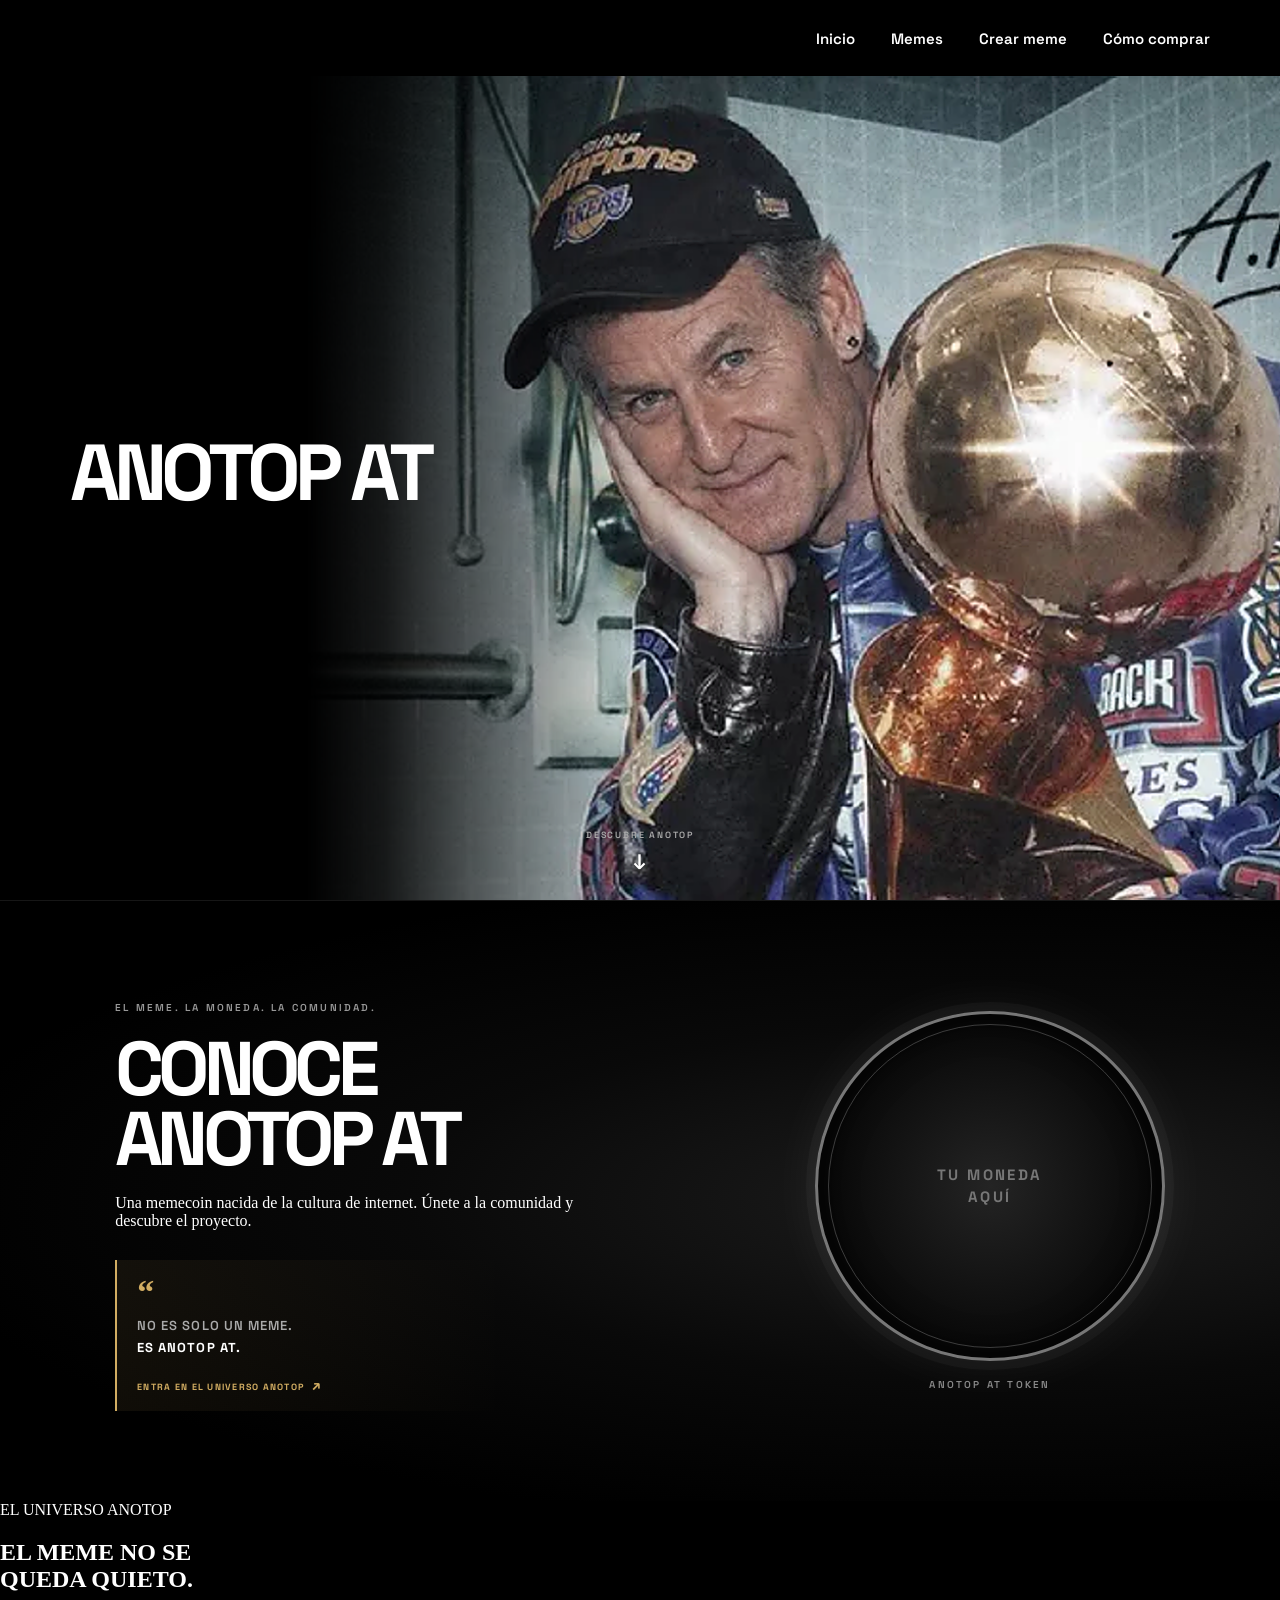
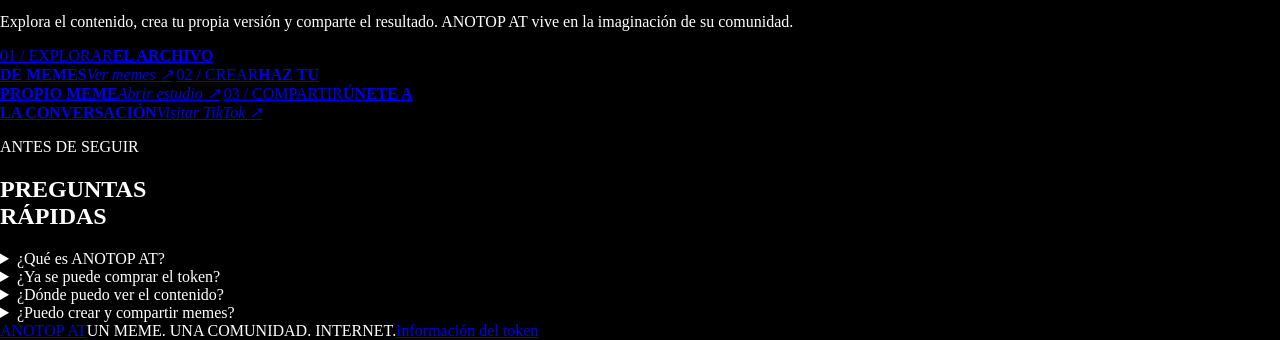
==== index.html @ c9695c7b "Complete homepage sections" ====
<!doctype html>
<html lang="es">
<head>
  <meta charset="utf-8">
  <meta name="viewport" content="width=device-width, initial-scale=1">
  <meta name="theme-color" content="#000000">
  <title>ANOTOP AT | Memecoin</title>
  <link rel="stylesheet" href="style.css">
</head>
<body class="home-page">
  <header class="topbar">
    <nav class="topbar-menu" aria-label="Menú principal">
      <a href="index.html" aria-current="page">Inicio</a>
      <a href="memes.html">Memes</a>
      <a href="meme-studio.html">Crear meme</a>
      <a href="como-comprar.html">Cómo comprar</a>
    </nav>
  </header>
  <main>
    <section class="hero" aria-label="ANOTOP AT">
      <h1 class="hero-title">ANOTOP AT</h1>
      <img class="hero-image" src="foto.jpg" alt="">
      <a class="hero-scroll" href="#coin-section">DESCUBRE ANOTOP <span>↓</span></a>
    </section>

    <section class="coin-section" id="coin-section">
      <div class="coin-copy">
        <p class="coin-eyebrow">EL MEME. LA MONEDA. LA COMUNIDAD.</p>
        <h2>CONOCE<br>ANOTOP AT</h2>
        <p>Una memecoin nacida de la cultura de internet. Únete a la comunidad y descubre el proyecto.</p>
        <div class="anotop-manifesto">
          <span class="manifesto-mark">“</span>
          <p>NO ES SOLO UN MEME.<br><strong>ES ANOTOP AT.</strong></p>
          <a href="memes.html">ENTRA EN EL UNIVERSO ANOTOP <span>↗</span></a>
        </div>
      </div>
      <div class="coin-frame-wrap">
        <div class="coin-frame">
          <!-- Coloca tu imagen de la moneda en assets/coin.png -->
          <img src="assets/anotop-hero.webp" alt="Imagen de la moneda ANOTOP AT" onerror="this.style.display='none'">
          <span class="coin-placeholder">TU MONEDA<br>AQUÍ</span>
        </div>
        <span class="coin-caption">ANOTOP AT TOKEN</span>
      </div>
    </section>

    <section class="home-universe" id="universo">
      <div class="section-kicker">EL UNIVERSO ANOTOP</div>
      <h2>EL MEME NO SE<br>QUEDA QUIETO.</h2>
      <p>Explora el contenido, crea tu propia versión y comparte el resultado. ANOTOP AT vive en la imaginación de su comunidad.</p>
      <div class="universe-grid">
        <a class="universe-card universe-card-red" href="memes.html"><span>01 / EXPLORAR</span><strong>EL ARCHIVO<br>DE MEMES</strong><i>Ver memes ↗</i></a>
        <a class="universe-card universe-card-gold" href="meme-studio.html"><span>02 / CREAR</span><strong>HAZ TU<br>PROPIO MEME</strong><i>Abrir estudio ↗</i></a>
        <a class="universe-card universe-card-light" href="https://vm.tiktok.com/ZN8uT4JWY/" target="_blank" rel="noopener noreferrer"><span>03 / COMPARTIR</span><strong>ÚNETE A<br>LA CONVERSACIÓN</strong><i>Visitar TikTok ↗</i></a>
      </div>
    </section>

    <section class="home-faq">
      <p class="section-kicker">ANTES DE SEGUIR</p>
      <h2>PREGUNTAS<br>RÁPIDAS</h2>
      <details><summary>¿Qué es ANOTOP AT?</summary><p>Un proyecto de memecoin inspirado en la cultura de memes y en el contenido de internet.</p></details>
      <details><summary>¿Ya se puede comprar el token?</summary><p>No. Todavía no hay una dirección oficial de contrato ni un enlace de compra confirmado. No envíes fondos a ninguna dirección.</p></details>
      <details><summary>¿Dónde puedo ver el contenido?</summary><p>En la sección Memes y en el canal de TikTok enlazado desde esta web.</p></details>
      <details><summary>¿Puedo crear y compartir memes?</summary><p>Sí. Usa el estudio para crear una imagen en tu dispositivo y compartirla donde quieras.</p></details>
    </section>
  </main>
  <footer class="site-footer"><a href="index.html">ANOTOP AT</a><span>UN MEME. UNA COMUNIDAD. INTERNET.</span><a href="como-comprar.html">Información del token</a></footer>
</body>
</html>
---- style.css ----
@import url('https://fonts.googleapis.com/css2?family=Space+Grotesk:wght@400;500;600;700&display=swap');
* { box-sizing: border-box; }
html, body { width: 100%; min-height: 100%; margin: 0; background: #000; }
body { overflow-x: hidden; overflow-y: auto; }
.topbar { height: 76px; width: 100%; background: #000; }
.topbar-menu { height: 100%; width: 100%; display: flex; align-items: center; justify-content: flex-end; gap: 36px; padding: 0 clamp(24px, 5.5vw, 92px); }
.topbar-menu a { color: #fff !important; font-family: 'Space Grotesk', sans-serif; font-size: 15px; font-weight: 600; text-decoration: none; transition: opacity .2s ease; }
.topbar-menu a:hover { opacity: .65; }
.hero { position: relative; width: 100%; min-height: calc(100svh - 76px); overflow: hidden; background: #000; }
.hero-title { position: absolute; z-index: 2; top: 48%; left: clamp(24px, 5.5vw, 92px); width: 42vw; transform: translateY(-50%); margin: 0; color: #fff; font-family: 'Space Grotesk', sans-serif; font-size: clamp(3rem, 6.2vw, 6.2rem); font-weight: 700; letter-spacing: -.075em; line-height: .92; }
.hero-image { position: absolute; top: 50%; right: 0; height: 100%; width: min(76vw, 1200px); object-fit: cover; object-position: center; transform: translateY(-50%); -webkit-mask-image: linear-gradient(to right, transparent 0%, rgba(0,0,0,.12) 8%, #000 35%); mask-image: linear-gradient(to right, transparent 0%, rgba(0,0,0,.12) 8%, #000 35%); }

/* Catálogo estilo plataforma de streaming */
body.netflix-page { overflow-x: hidden; overflow-y: auto; color: #fff; background: #080808; font-family: Arial, Helvetica, sans-serif; }
.netflix-page .topbar { position: absolute; z-index: 10; top: 0; left: 0; display: flex; align-items: center; justify-content: space-between; padding: 0 5vw; background: linear-gradient(#050505dd, transparent); }
.brand { color: #e50914; font-size: 23px; font-weight: 900; letter-spacing: -.08em; text-decoration: none; }
.brand span { color: #fff; font-size: 12px; letter-spacing: .08em; }
.netflix-page .topbar-menu { width: auto; gap: 28px; padding: 0; }
.netflix-page .topbar-menu a { font-size: 13px; }
.streaming-home { min-height: 100vh; padding-bottom: 55px; background: #080808; }
.featured { position: relative; min-height: 440px; height: min(62vw, 570px); max-height: 610px; overflow: hidden; background: radial-gradient(ellipse at 76% 35%, #29303c, transparent 44%), linear-gradient(90deg,#000 20%,#171717 100%); }
.featured-image { position: absolute; inset: 0 0 0 auto; width: 70%; height: 100%; object-fit: cover; object-position: center 35%; }
.featured-shade { position: absolute; inset: 0; background: linear-gradient(90deg,#000 0%,#000 28%,#000c 45%,transparent 78%), linear-gradient(0deg,#080808 0%,transparent 30%); }
.featured-copy { position: absolute; z-index: 2; top: 50%; left: 7.2%; width: min(42%, 490px); transform: translateY(-43%); }
.original-label { margin: 0 0 20px; color: #aaa; font-size: 10px; letter-spacing: .12em; }
.featured-copy h1 { margin: 0 0 14px; color: #fff; font-family: Georgia,serif; font-size: clamp(35px,5vw,67px); font-weight: 500; line-height: .95; letter-spacing: -.06em; }
.featured-meta { display: flex; align-items: center; flex-wrap: wrap; gap: 13px; color: #ccc; font-size: 12px; }
.stars { color: #e50914; letter-spacing: 1px; }
.quality { padding: 3px 5px; border: 1px solid #888; border-radius: 2px; color: #bbb; font-size: 9px; }
.featured-description { max-width: 390px; margin: 18px 0; color: #eee; font-size: 14px; line-height: 1.5; }
.play-link { display: inline-flex; align-items: center; gap: 9px; padding: 10px 17px; border-radius: 3px; background: #fff; color: #111; font-size: 13px; font-weight: 700; text-decoration: none; }
.stream-row { position: relative; z-index: 3; margin: -5px 0 23px; padding: 0 0 0 4.5%; }
.stream-row h2 { margin: 0 0 10px; color: #e5e5e5; font-size: 17px; font-weight: 600; }
.thumbs { display: flex; gap: 9px; overflow-x: auto; padding: 3px 4.5% 13px 0; scrollbar-width: thin; scrollbar-color: #555 #111; }
.thumb { position: relative; flex: 0 0 17%; min-width: 145px; aspect-ratio: 16 / 9; overflow: hidden; display: flex; align-items: center; justify-content: center; background: linear-gradient(135deg,#242424,#090909); border: 1px solid #ffffff12; color: #888; text-decoration: none; }
.thumb img { position: absolute; inset: 0; z-index: 1; width: 100%; height: 100%; object-fit: cover; }
.image-placeholder { position: absolute; z-index: 0; font-size: 12px; font-weight: 700; letter-spacing: .12em; color: #777; }
.thumb-featured { outline: 2px solid #ddd; outline-offset: -2px; }
.thumb-featured .image-placeholder { color: #fff; font-family: Georgia,serif; font-size: 20px; text-align: center; }
@media (max-width: 700px) {
  .topbar-menu { gap: 24px; padding: 0 7vw; }
  .hero-title { top: 16%; left: 7vw; width: 86vw; font-size: clamp(2.7rem, 11vw, 4.8rem); transform: none; }
  .hero-image { width: 100%; height: 78svh; top: auto; bottom: 0; transform: none; -webkit-mask-image: linear-gradient(to right, transparent 0%, #000 38%); mask-image: linear-gradient(to right, transparent 0%, #000 38%); }
  .netflix-page .topbar { height: 62px; padding: 0 5vw; }
  .brand { font-size: 19px; }
  .netflix-page .topbar-menu { gap: 16px; }
  .netflix-page .topbar-menu a { font-size: 12px; }
  .featured { min-height: 460px; height: 78vh; max-height: 620px; }
  .featured-image { width: 100%; height: 65%; top: 0; object-position: center; }
  .featured-shade { background: linear-gradient(0deg,#080808 12%,#080808dd 30%,transparent 75%), linear-gradient(90deg,#0005,transparent); }
  .featured-copy { top: auto; bottom: 55px; left: 6%; width: 88%; transform: none; }
  .featured-copy h1 { font-size: 42px; }
  .featured-description { max-width: 340px; font-size: 13px; }
  .stream-row { padding-left: 5%; }
  .stream-row h2 { font-size: 15px; }
  .thumb { flex-basis: 42%; min-width: 145px; }
}


/* Intro cinematográfica al entrar en la sección Memes */
.netflix-intro {
  position: fixed;
  z-index: 9999;
  inset: 0;
  display: flex;
  align-items: center;
  justify-content: center;
  overflow: hidden;
  background: #000;
  pointer-events: none;
  animation: intro-screen-out .7s ease 2.15s forwards;
}
.netflix-intro::before {
  content: "";
  position: absolute;
  width: 2px;
  height: 150vh;
  background: linear-gradient(transparent, #e50914 35%, #ff2633 50%, #e50914 65%, transparent);
  box-shadow: 0 0 35px 12px #e5091466;
  transform: rotate(22deg) scaleY(.05);
  opacity: 0;
  animation: intro-beam 1.25s cubic-bezier(.2,.7,.2,1) .25s forwards;
}
.netflix-intro span {
  position: relative;
  color: #e50914;
  font-family: Arial, Helvetica, sans-serif;
  font-size: clamp(48px, 10vw, 112px);
  font-weight: 900;
  letter-spacing: -.075em;
  text-shadow: 0 0 28px #e5091466;
  opacity: 0;
  transform: scale(.55);
  animation: intro-wordmark 1.35s cubic-bezier(.16,1,.3,1) .35s forwards;
}
@keyframes intro-beam {
  0% { opacity: 0; transform: rotate(22deg) scaleY(.05); }
  35% { opacity: 1; }
  100% { opacity: .35; transform: rotate(22deg) scaleY(1); }
}
@keyframes intro-wordmark {
  0% { opacity: 0; transform: scale(.55); filter: blur(14px); }
  45% { opacity: 1; filter: blur(0); }
  100% { opacity: 1; transform: scale(1); filter: blur(0); }
}
@keyframes intro-screen-out {
  to { opacity: 0; visibility: hidden; }
}
@media (prefers-reduced-motion: reduce) {
  .netflix-intro, .netflix-intro::before, .netflix-intro span {
    animation-duration: .01ms !important;
    animation-delay: 0ms !important;
  }
}


/* Inicio de ANOTOP AT: segunda sección con marco para la moneda */
body.home-page { overflow-x: hidden; overflow-y: auto; background: #000; color: #fff; }
.home-page .hero { min-height: calc(100svh - 76px); height: calc(100svh - 76px); }
.hero-scroll { position: absolute; z-index: 3; left: 50%; bottom: 25px; transform: translateX(-50%); display: flex; flex-direction: column; align-items: center; gap: 7px; color: #aaa; font: 600 9px 'Space Grotesk',sans-serif; letter-spacing: .2em; text-decoration: none; }
.hero-scroll span { color: #fff; font-size: 21px; animation: scroll-bob 1.5s ease-in-out infinite; }
@keyframes scroll-bob { 50% { transform: translateY(5px); } }
.coin-section { min-height: 570px; display: flex; align-items: center; justify-content: space-between; gap: 50px; padding: 90px clamp(24px, 9vw, 140px); background: radial-gradient(ellipse at 78% 50%,#1d1d1d 0%,#090909 42%,#000 78%); border-top: 1px solid #ffffff16; }
.coin-copy { max-width: 490px; }
.coin-eyebrow { color: #999; font: 600 10px 'Space Grotesk',sans-serif; letter-spacing: .22em; }
.coin-copy h2 { margin: 20px 0; color: #fff; font: 700 clamp(42px,6vw,76px)/.92 'Space Grotesk',sans-serif; letter-spacing: -.075em; }
.coin-copy p:last-child { max-width: 400px; color: #aaa; font: 15px/1.7 'Space Grotesk',sans-serif; }
.coin-frame-wrap { display: flex; flex-direction: column; align-items: center; gap: 17px; }
.coin-frame { position: relative; width: clamp(220px, 29vw, 350px); aspect-ratio: 1; display: flex; align-items: center; justify-content: center; overflow: hidden; border: 3px solid #777; border-radius: 50%; background: radial-gradient(circle,#242424,#080808 68%); box-shadow: 0 0 0 9px #ffffff08, 0 0 55px #ffffff12, inset 0 0 35px #000; }
.coin-frame::before { content: ""; position: absolute; inset: 10px; border: 1px solid #ffffff38; border-radius: 50%; pointer-events: none; }
.coin-frame img { position: absolute; inset: 0; z-index: 2; width: 100%; height: 100%; object-fit: cover; border-radius: 50%; }
.coin-placeholder { color: #777; font: 700 15px/1.5 'Space Grotesk',sans-serif; letter-spacing: .16em; text-align: center; }
.coin-caption { color: #888; font: 600 10px 'Space Grotesk',sans-serif; letter-spacing: .22em; }
@media (max-width: 700px) {
  .home-page .hero { min-height: calc(100svh - 62px); height: calc(100svh - 62px); }
  .coin-section { min-height: auto; flex-direction: column; align-items: flex-start; gap: 38px; padding: 75px 8vw; }
  .coin-frame-wrap { align-self: center; }
  .coin-frame { width: min(72vw, 300px); }
}


/* Página Cómo comprar */
body.buy-page { min-height:100vh; color:#f5f5f5; background:#050505; font-family:'Space Grotesk',sans-serif; }
.buy-page .topbar { display:flex; align-items:center; justify-content:space-between; padding:0 clamp(22px,6vw,90px); border-bottom:1px solid #ffffff18; }
.buy-brand { color:#fff; font-size:17px; font-weight:700; letter-spacing:-.06em; text-decoration:none; }
.buy-page .topbar-menu { width:auto; gap:clamp(14px,3vw,34px); padding:0; }
.buy-page .topbar-menu a { font-size:13px; }
.buy-main { width:min(1080px,88vw); margin:0 auto; }
.buy-hero { padding:clamp(70px,11vw,130px) 0 70px; border-bottom:1px solid #ffffff20; }
.buy-eyebrow { color:#999; font-size:10px; font-weight:700; letter-spacing:.23em; }
.buy-hero h1 { margin:25px 0 20px; font-size:clamp(62px,11vw,126px); line-height:.82; letter-spacing:-.09em; }
.buy-hero h1 span { color:#777; }
.buy-intro { max-width:570px; color:#aaa; font-size:16px; line-height:1.75; }
.buy-status { display:inline-flex; align-items:center; gap:10px; margin-top:22px; padding:11px 14px; border:1px solid #ffffff28; color:#ccc; font-size:10px; letter-spacing:.13em; }
.buy-status span { width:7px; height:7px; border-radius:50%; background:#d7a84b; box-shadow:0 0 12px #d7a84b88; }
.buy-steps { display:grid; grid-template-columns:1fr 1fr; gap:0 55px; padding:35px 0 65px; }
.buy-step { display:flex; gap:22px; padding:30px 0; border-bottom:1px solid #ffffff20; }
.buy-step > span { color:#777; font-size:13px; letter-spacing:.1em; }
.buy-step h2 { margin:0 0 10px; font-size:20px; letter-spacing:-.04em; }
.buy-step p { margin:0; color:#999; font-size:13px; line-height:1.7; }
.buy-warning { padding:35px; border:1px solid #8a6b35; background:linear-gradient(120deg,#211a0e66,#080808); }
.buy-warning h2 { max-width:700px; margin:15px 0; font-size:clamp(23px,4vw,38px); line-height:1.05; letter-spacing:-.055em; }
.buy-warning > p:last-child { max-width:760px; color:#aaa; font-size:14px; line-height:1.7; }
.buy-footer { display:flex; justify-content:space-between; gap:20px; padding:35px 0 45px; color:#777; font-size:10px; letter-spacing:.12em; }
.buy-footer a { color:#ddd; text-decoration:none; }
@media(max-width:700px) {
 .buy-page .topbar { height:auto; min-height:68px; padding:12px 6vw; flex-wrap:wrap; gap:10px; }
 .buy-page .topbar-menu { gap:14px; }
 .buy-page .topbar-menu a { font-size:11px; }
 .buy-brand { font-size:15px; }
 .buy-steps { grid-template-columns:1fr; }
 .buy-warning { padding:25px; }
 .buy-footer { flex-direction:column; }
}

/* Manifiesto ANOTOP AT bajo la presentación */
.anotop-manifesto { margin-top:30px; padding:18px 20px 17px; max-width:390px; border-left:2px solid #d2ad62; background:linear-gradient(90deg,#d2ad6214,transparent); }
.manifesto-mark { color:#d2ad62; font:700 34px Georgia,serif; line-height:.8; }
.anotop-manifesto p { margin:8px 0 17px; color:#aaa; font:600 13px/1.7 'Space Grotesk',sans-serif; letter-spacing:.08em; }
.anotop-manifesto p strong { color:#fff; }
.anotop-manifesto a { color:#d2ad62; font:700 9px 'Space Grotesk',sans-serif; letter-spacing:.14em; text-decoration:none; }
.anotop-manifesto a span { padding-left:5px; font-size:14px; }
.anotop-manifesto a:hover { color:#fff; }
@media(max-width:700px) { .anotop-manifesto { margin-top:24px; max-width:100%; } }
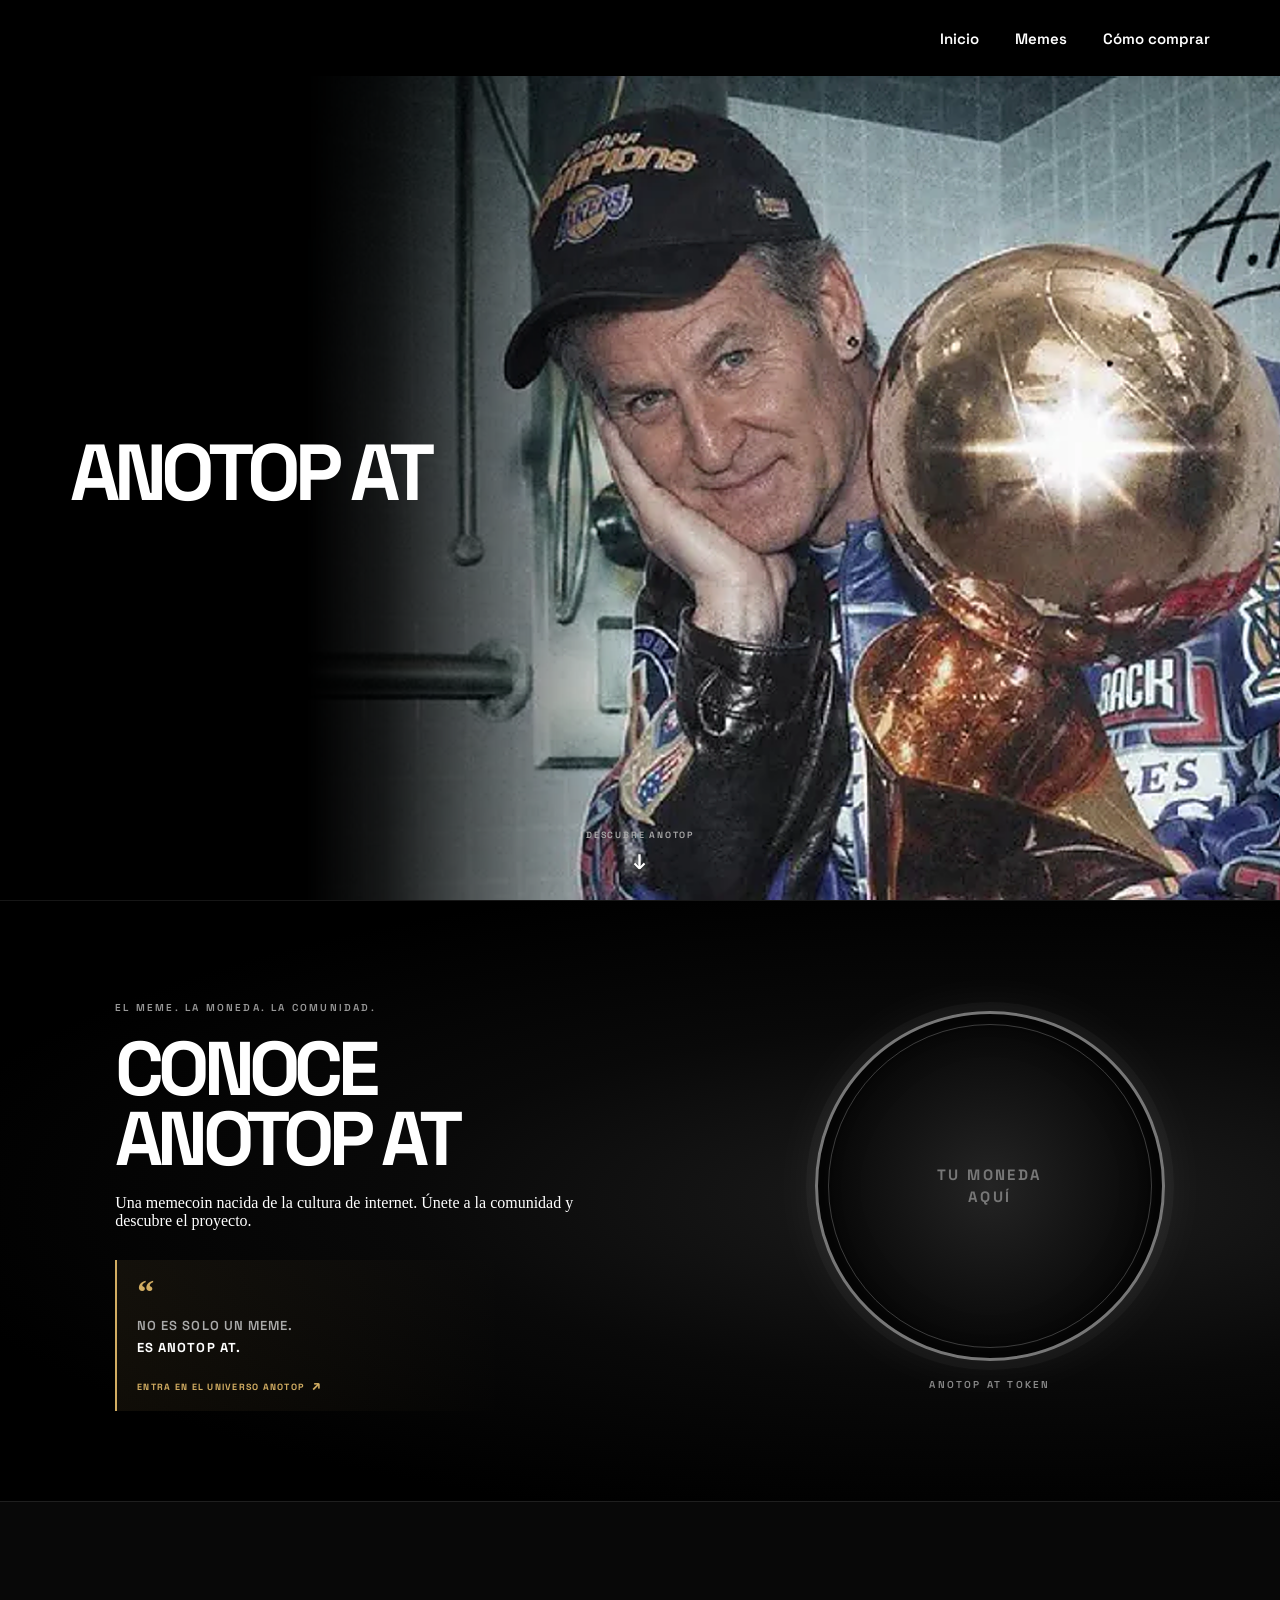
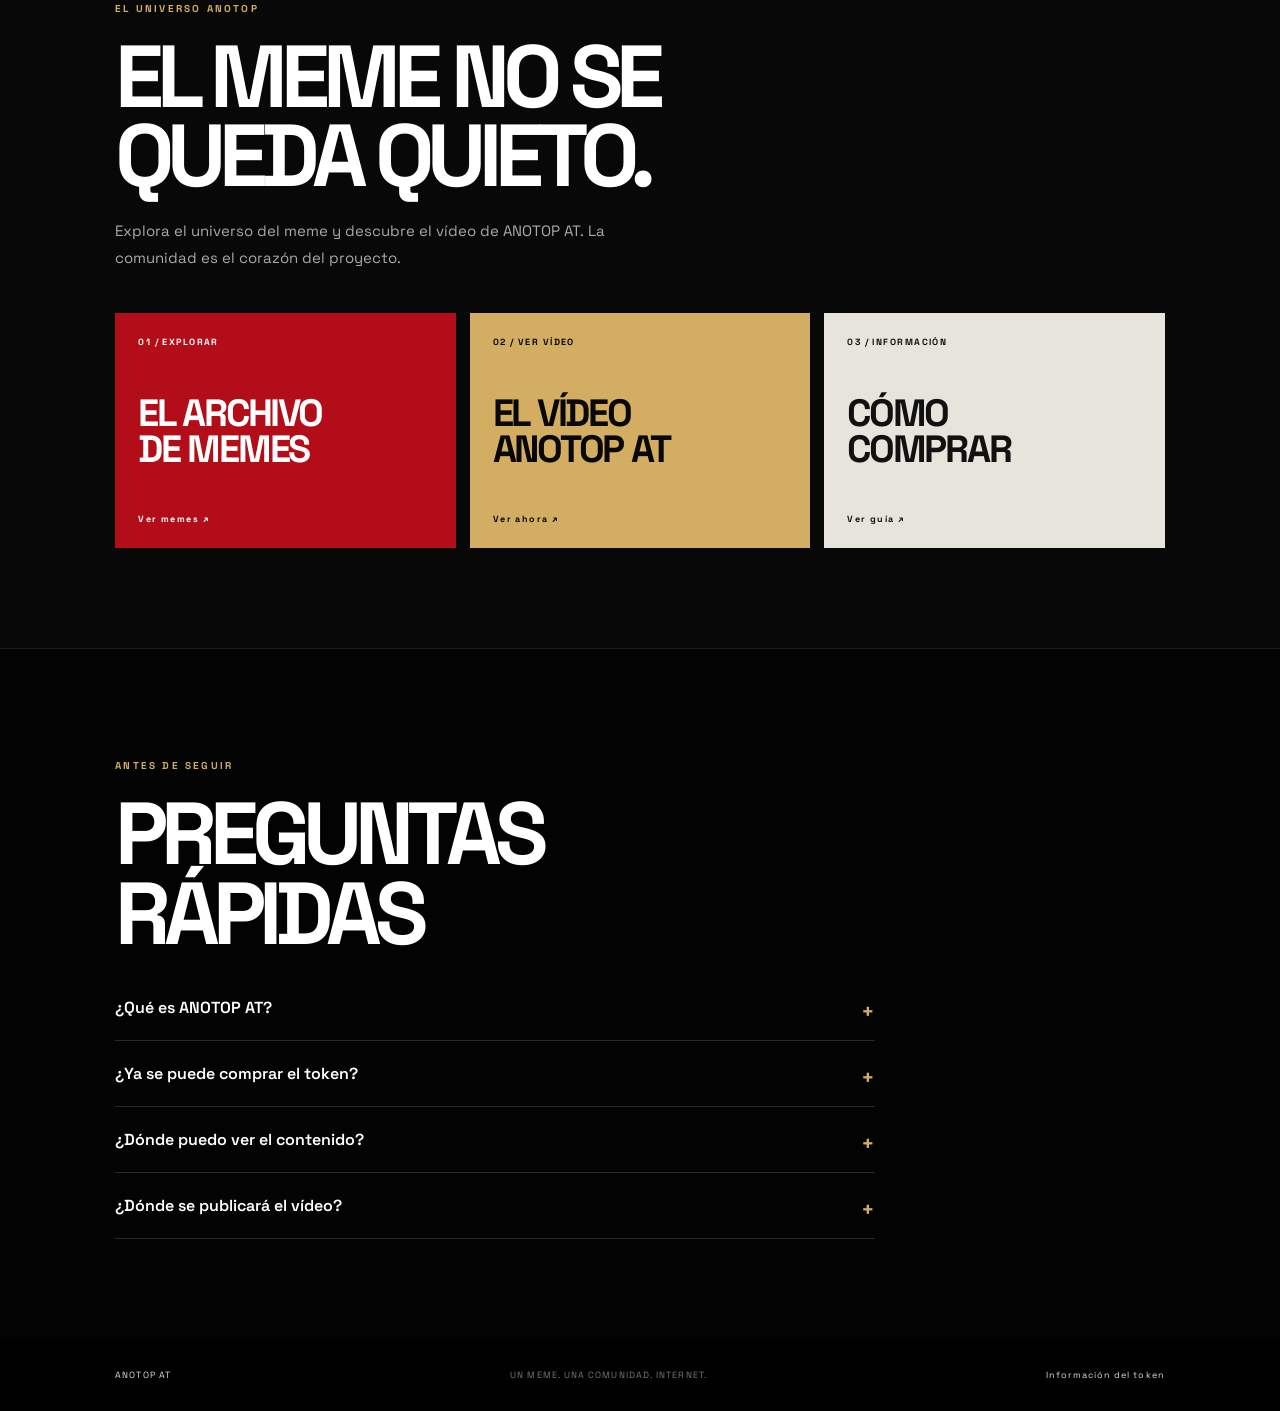
==== commit edb0b2ae: "Simplify ANOTOP homepage navigation" ====
--- a/index.html
+++ b/index.html
@@ -12,7 +12,6 @@
     <nav class="topbar-menu" aria-label="Menú principal">
       <a href="index.html" aria-current="page">Inicio</a>
       <a href="memes.html">Memes</a>
-      <a href="meme-studio.html">Crear meme</a>
       <a href="como-comprar.html">Cómo comprar</a>
     </nav>
   </header>
@@ -47,11 +46,11 @@
     <section class="home-universe" id="universo">
       <div class="section-kicker">EL UNIVERSO ANOTOP</div>
       <h2>EL MEME NO SE<br>QUEDA QUIETO.</h2>
-      <p>Explora el contenido, crea tu propia versión y comparte el resultado. ANOTOP AT vive en la imaginación de su comunidad.</p>
+      <p>Explora el universo del meme y descubre el vídeo de ANOTOP AT. La comunidad es el corazón del proyecto.</p>
       <div class="universe-grid">
         <a class="universe-card universe-card-red" href="memes.html"><span>01 / EXPLORAR</span><strong>EL ARCHIVO<br>DE MEMES</strong><i>Ver memes ↗</i></a>
-        <a class="universe-card universe-card-gold" href="meme-studio.html"><span>02 / CREAR</span><strong>HAZ TU<br>PROPIO MEME</strong><i>Abrir estudio ↗</i></a>
-        <a class="universe-card universe-card-light" href="https://vm.tiktok.com/ZN8uT4JWY/" target="_blank" rel="noopener noreferrer"><span>03 / COMPARTIR</span><strong>ÚNETE A<br>LA CONVERSACIÓN</strong><i>Visitar TikTok ↗</i></a>
+        <a class="universe-card universe-card-gold" href="https://vm.tiktok.com/ZN8uT4JWY/" target="_blank" rel="noopener noreferrer"><span>02 / VER VÍDEO</span><strong>EL VÍDEO<br>ANOTOP AT</strong><i>Ver ahora ↗</i></a>
+        <a class="universe-card universe-card-light" href="como-comprar.html"><span>03 / INFORMACIÓN</span><strong>CÓMO<br>COMPRAR</strong><i>Ver guía ↗</i></a>
       </div>
     </section>
 
@@ -61,7 +60,7 @@
       <details><summary>¿Qué es ANOTOP AT?</summary><p>Un proyecto de memecoin inspirado en la cultura de memes y en el contenido de internet.</p></details>
       <details><summary>¿Ya se puede comprar el token?</summary><p>No. Todavía no hay una dirección oficial de contrato ni un enlace de compra confirmado. No envíes fondos a ninguna dirección.</p></details>
       <details><summary>¿Dónde puedo ver el contenido?</summary><p>En la sección Memes y en el canal de TikTok enlazado desde esta web.</p></details>
-      <details><summary>¿Puedo crear y compartir memes?</summary><p>Sí. Usa el estudio para crear una imagen en tu dispositivo y compartirla donde quieras.</p></details>
+      <details><summary>¿Dónde se publicará el vídeo?</summary><p>En el enlace oficial de vídeo disponible en la sección Memes.</p></details>
     </section>
   </main>
   <footer class="site-footer"><a href="index.html">ANOTOP AT</a><span>UN MEME. UNA COMUNIDAD. INTERNET.</span><a href="como-comprar.html">Información del token</a></footer>
--- a/style.css
+++ b/style.css
@@ -182,3 +182,54 @@
 .anotop-manifesto a span { padding-left:5px; font-size:14px; }
 .anotop-manifesto a:hover { color:#fff; }
 @media(max-width:700px) { .anotop-manifesto { margin-top:24px; max-width:100%; } }
+
+
+/* Secciones finales del universo ANOTOP */
+.home-universe,.home-faq{padding:100px clamp(24px,9vw,140px);border-top:1px solid #ffffff18;background:#080808}
+.section-kicker{color:#d2ad62;font:700 10px 'Space Grotesk',sans-serif;letter-spacing:.22em}
+.home-universe h2,.home-faq h2{margin:22px 0;font:700 clamp(44px,7vw,88px)/.9 'Space Grotesk',sans-serif;letter-spacing:-.08em}
+.home-universe>p{max-width:560px;color:#aaa;font:15px/1.8 'Space Grotesk',sans-serif}
+.universe-grid{display:grid;grid-template-columns:repeat(3,1fr);gap:14px;margin-top:42px}
+.universe-card{min-height:235px;padding:23px;display:flex;flex-direction:column;justify-content:space-between;text-decoration:none;transition:transform .2s ease}
+.universe-card:hover{transform:translateY(-5px)}
+.universe-card span,.universe-card i{font:700 9px 'Space Grotesk',sans-serif;letter-spacing:.16em;font-style:normal}
+.universe-card strong{font:700 clamp(22px,3vw,38px)/.95 'Space Grotesk',sans-serif;letter-spacing:-.06em}
+.universe-card-red{background:#b20d18;color:#fff}.universe-card-gold{background:#d2ad62;color:#080808}.universe-card-light{background:#e7e4dc;color:#111}
+.home-faq{background:#030303}
+.home-faq details{max-width:760px;padding:22px 0;border-bottom:1px solid #ffffff25;color:#fff}
+.home-faq summary{cursor:pointer;font:600 16px 'Space Grotesk',sans-serif;list-style:none}
+.home-faq summary:after{content:'+';float:right;color:#d2ad62;font-size:22px}
+.home-faq details[open] summary:after{content:'−'}
+.home-faq details p{max-width:650px;color:#999;font:14px/1.7 'Space Grotesk',sans-serif}
+.site-footer{display:flex;justify-content:space-between;align-items:center;gap:18px;padding:30px clamp(24px,9vw,140px);background:#000;color:#777;font:9px 'Space Grotesk',sans-serif;letter-spacing:.12em}
+.site-footer a{color:#ddd;text-decoration:none}
+.meme-tile{min-width:190px;aspect-ratio:4/3}
+.meme-tile .image-placeholder{position:relative;color:#fff;text-align:center;font:700 19px/1.1 'Space Grotesk',sans-serif;letter-spacing:-.04em}
+.tile-red{background:linear-gradient(135deg,#e50914,#4b0509)}.tile-gold{background:linear-gradient(135deg,#e3c47f,#74521c)}.tile-silver{background:linear-gradient(135deg,#aaa,#333)}.tile-dark{background:linear-gradient(135deg,#272727,#050505)}
+.meme-callout{margin:35px 4.5% 80px;padding:55px;background:linear-gradient(110deg,#171717,#080808);border:1px solid #ffffff18}
+.meme-callout h2{margin:10px 0 25px;font:700 clamp(35px,6vw,68px)/.9 'Space Grotesk',sans-serif;letter-spacing:-.07em}
+@media(max-width:700px){.universe-grid{grid-template-columns:1fr}.universe-card{min-height:180px}.home-universe,.home-faq{padding:70px 8vw}.site-footer{flex-direction:column;align-items:flex-start}.meme-callout{padding:30px 24px;margin-left:5%;margin-right:5%}}
+
+/* ANOTOP Meme Studio */
+body.studio-page{min-height:100vh;background:#050505;color:#fff;font-family:'Space Grotesk',sans-serif}
+.studio-page .topbar{display:flex;align-items:center;justify-content:space-between;padding:0 clamp(22px,6vw,90px);border-bottom:1px solid #ffffff18}
+.studio-page .topbar-menu{width:auto;gap:clamp(12px,2.5vw,30px);padding:0}
+.studio-page .topbar-menu a{font-size:12px}
+.studio-main{width:min(1160px,88vw);margin:auto}
+.studio-heading{padding:75px 0 45px;border-bottom:1px solid #ffffff20}
+.studio-heading h1{margin:20px 0;font:700 clamp(65px,11vw,120px)/.8 'Space Grotesk',sans-serif;letter-spacing:-.09em}
+.studio-heading h1 span{color:#d2ad62}
+.studio-heading>p:last-child{max-width:580px;color:#aaa;font-size:14px;line-height:1.8}
+.studio-layout{display:grid;grid-template-columns:320px 1fr;gap:45px;padding:45px 0 80px}
+.studio-controls{display:flex;flex-direction:column;gap:12px}
+.studio-controls label:not(.upload-control){margin-top:10px;color:#aaa;font-size:9px;font-weight:700;letter-spacing:.16em}
+.studio-controls input[type=text],.studio-controls select{width:100%;padding:13px;background:#151515;border:1px solid #333;color:#fff;font:13px 'Space Grotesk',sans-serif}
+.studio-controls input[type=file]{display:none}
+.upload-control,.studio-controls button{display:block;padding:15px;border:1px solid #d2ad62;background:#d2ad62;color:#080808;text-align:center;font:700 11px 'Space Grotesk',sans-serif;letter-spacing:.1em;cursor:pointer}
+.studio-controls button{margin-top:15px}
+.studio-note{color:#777;font-size:11px;line-height:1.6}
+.studio-preview{min-width:0}
+.preview-label{margin-bottom:12px;color:#888;font-size:9px;letter-spacing:.18em}
+.studio-preview canvas{display:block;width:100%;max-width:720px;aspect-ratio:1;background:#171717;border:1px solid #ffffff20}
+.studio-preview p{color:#888;font-size:11px}
+@media(max-width:760px){.studio-page .topbar{height:auto;min-height:70px;flex-wrap:wrap;gap:10px;padding:12px 6vw}.studio-page .topbar-menu{gap:12px}.studio-page .topbar-menu a{font-size:10px}.studio-layout{grid-template-columns:1fr;gap:30px}.studio-main{width:88vw}.studio-heading{padding-top:55px}}
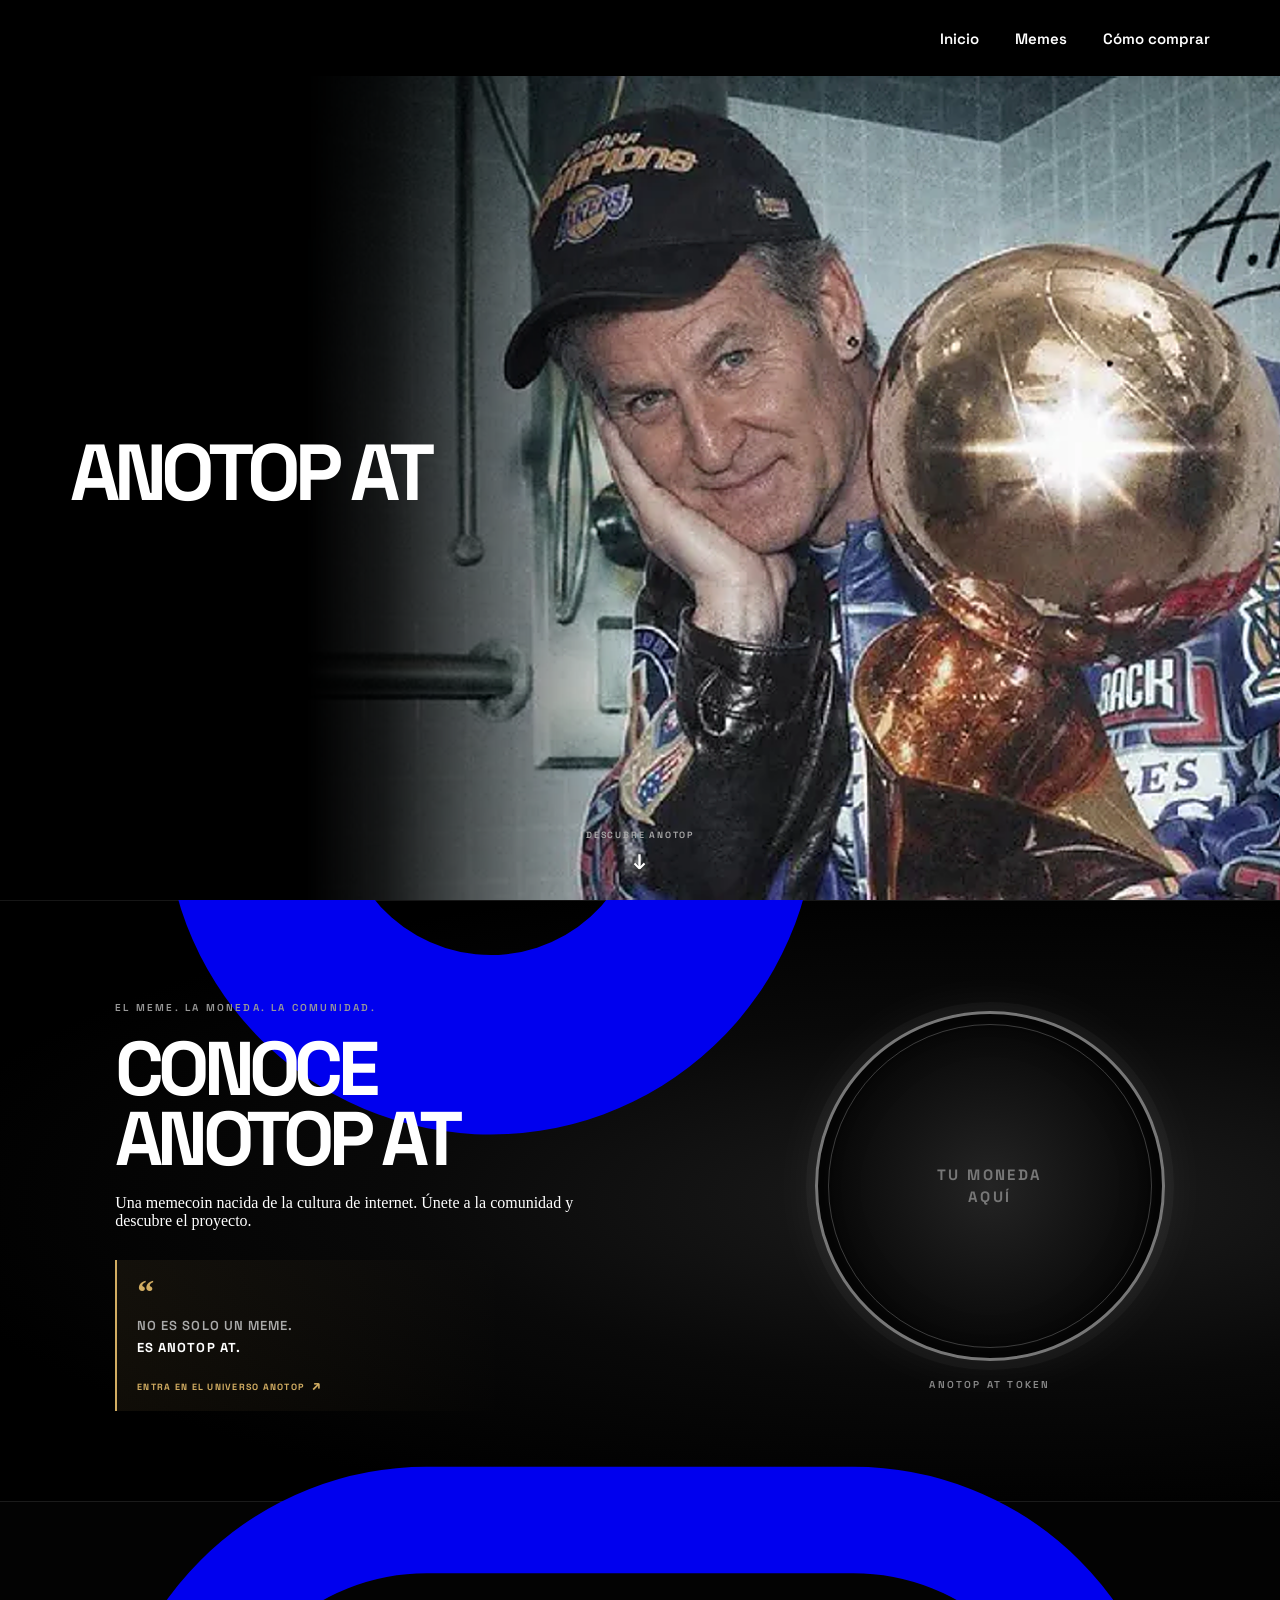
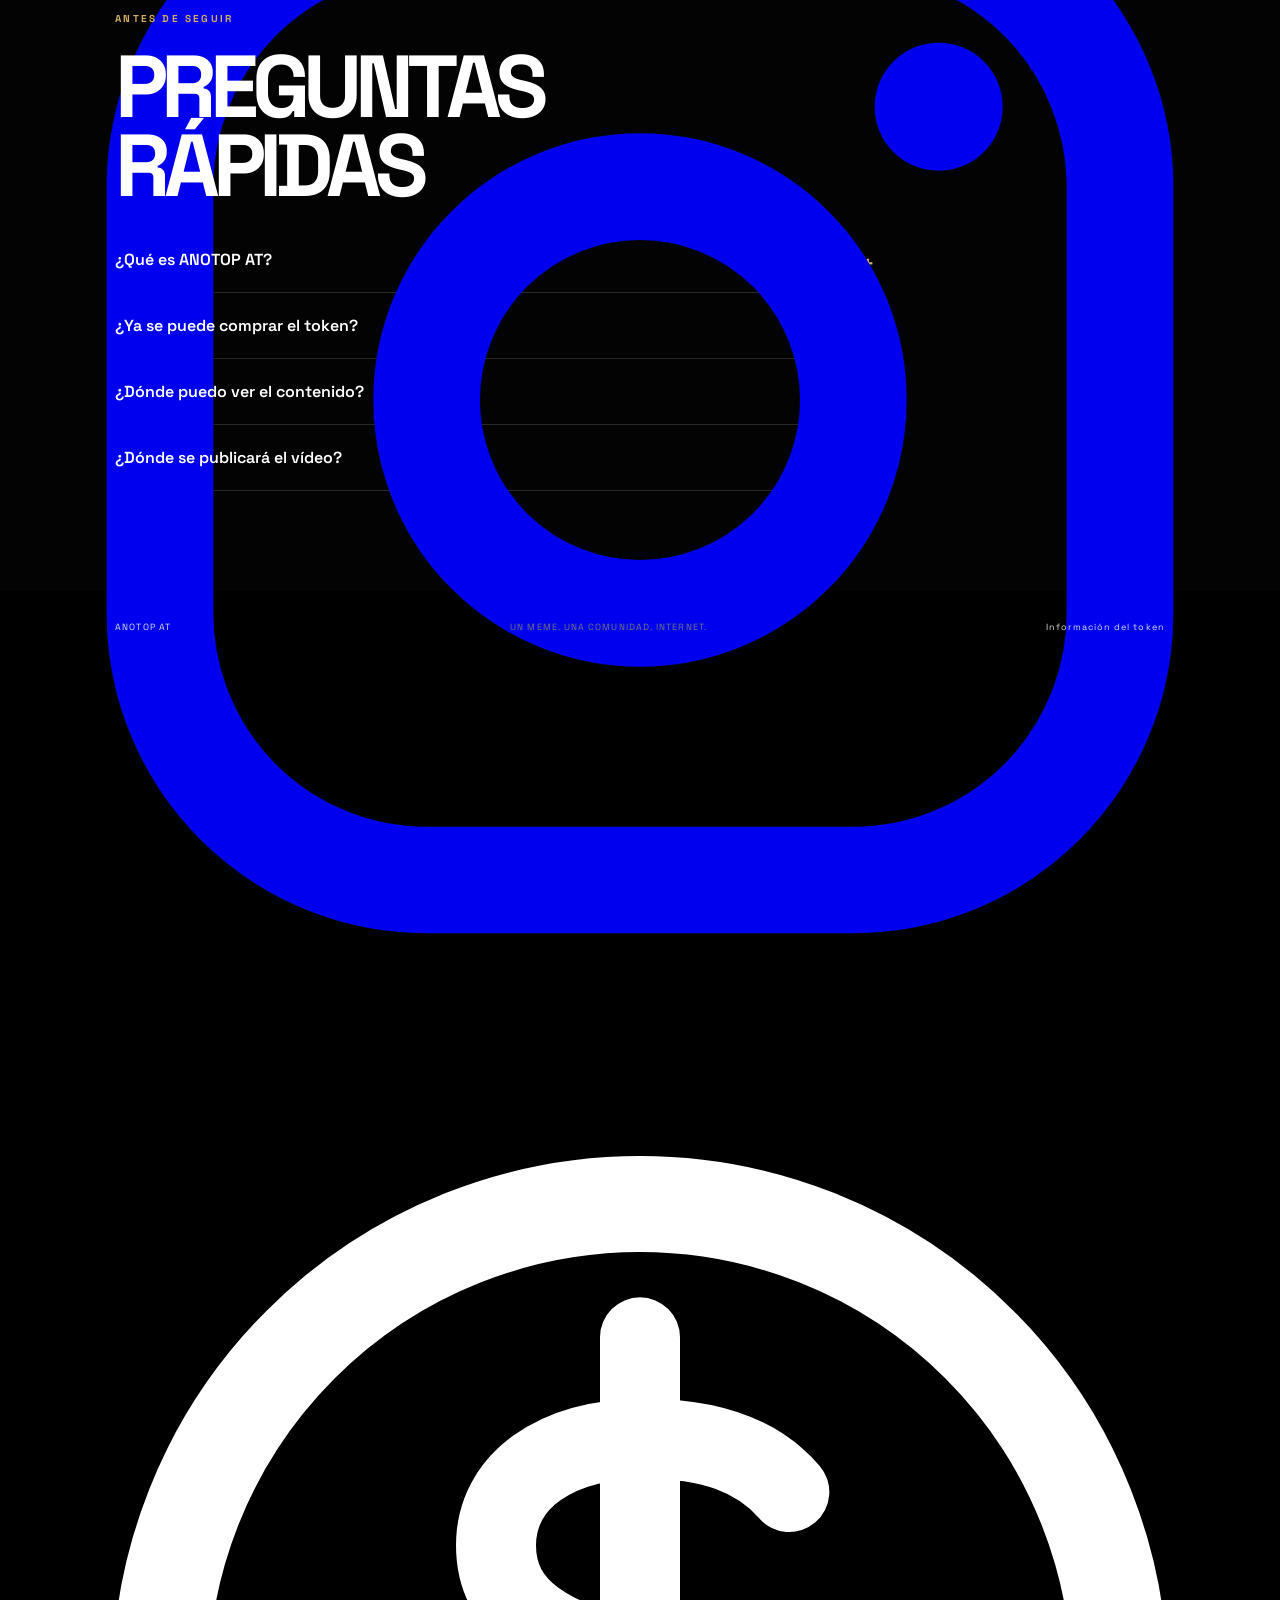
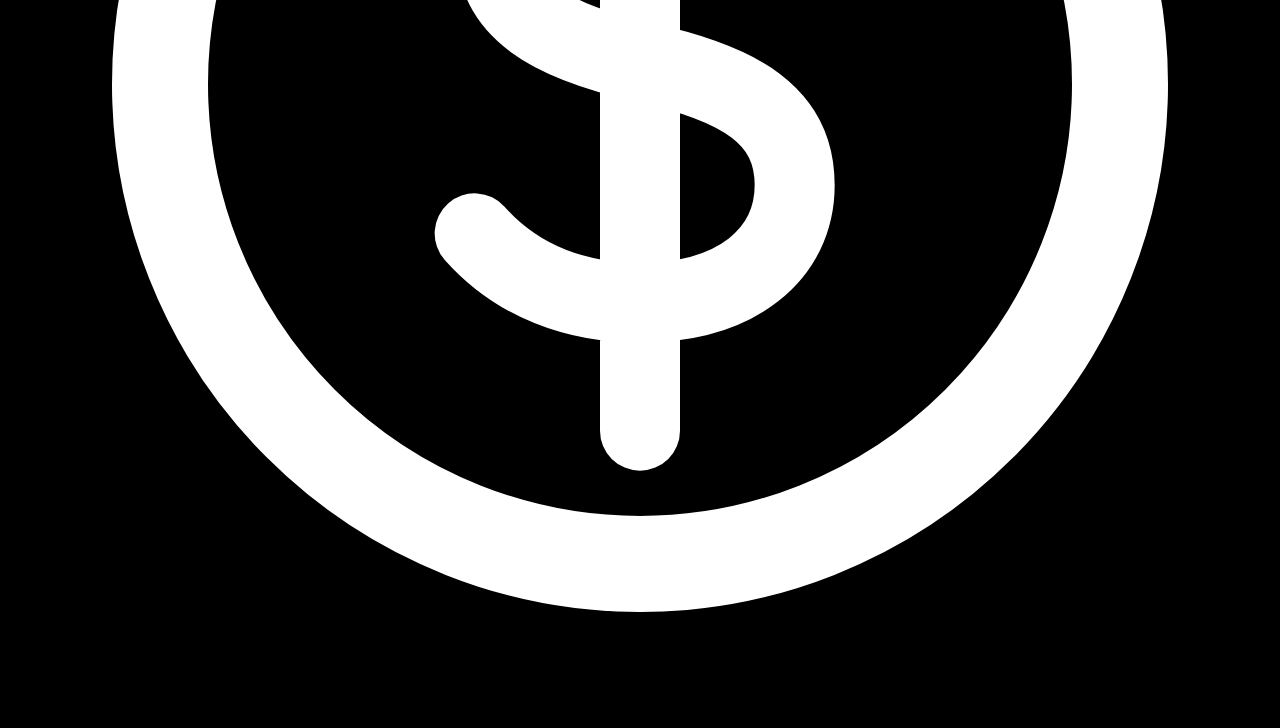
==== commit a0fea96a: "Add social icons and simplify homepage" ====
--- a/index.html
+++ b/index.html
@@ -14,6 +14,17 @@
       <a href="memes.html">Memes</a>
       <a href="como-comprar.html">Cómo comprar</a>
     </nav>
+      <div class="social-icons" aria-label="Redes sociales y moneda">
+        <a href="https://www.tiktok.com/@anotopat19" target="_blank" rel="noopener noreferrer" aria-label="TikTok" title="TikTok">
+          <svg viewBox="0 0 24 24" aria-hidden="true"><path d="M19.6 7.2a6.9 6.9 0 0 1-4.3-1.5v8.1a6.1 6.1 0 1 1-5.3-6.1v3.3a2.8 2.8 0 1 0 2 2.7V2.5h3.3c.2 2 1.8 3.7 4.3 4v.7Z" fill="currentColor"/></svg>
+        </a>
+        <a href="https://www.instagram.com/anotop_at_coin?bqrl=MW5oMmZtZngzb3I4OQ%3D%3D&utm_source=qr" target="_blank" rel="noopener noreferrer" aria-label="Instagram" title="Instagram">
+          <svg viewBox="0 0 24 24" aria-hidden="true"><rect x="3" y="3" width="18" height="18" rx="5" fill="none" stroke="currentColor" stroke-width="2"/><circle cx="12" cy="12" r="4" fill="none" stroke="currentColor" stroke-width="2"/><circle cx="17.6" cy="6.5" r="1.2" fill="currentColor"/></svg>
+        </a>
+        <span class="coin-social-placeholder" aria-label="Enlace de la moneda próximamente" title="Enlace de la moneda próximamente">
+          <svg viewBox="0 0 24 24" aria-hidden="true"><circle cx="12" cy="12" r="9" fill="none" stroke="currentColor" stroke-width="1.8"/><path d="M14.8 8.4c-.6-.7-1.5-1-2.7-1-1.7 0-2.8.8-2.8 2s1 1.8 2.8 2.2c1.8.4 2.8 1 2.8 2.3s-1.1 2.2-2.9 2.2c-1.2 0-2.3-.4-3.1-1.3M12 5.5v13" fill="none" stroke="currentColor" stroke-width="1.5" stroke-linecap="round"/></svg>
+        </span>
+      </div>
   </header>
   <main>
     <section class="hero" aria-label="ANOTOP AT">
@@ -43,16 +54,6 @@
       </div>
     </section>
 
-    <section class="home-universe" id="universo">
-      <div class="section-kicker">EL UNIVERSO ANOTOP</div>
-      <h2>EL MEME NO SE<br>QUEDA QUIETO.</h2>
-      <p>Explora el universo del meme y descubre el vídeo de ANOTOP AT. La comunidad es el corazón del proyecto.</p>
-      <div class="universe-grid">
-        <a class="universe-card universe-card-red" href="memes.html"><span>01 / EXPLORAR</span><strong>EL ARCHIVO<br>DE MEMES</strong><i>Ver memes ↗</i></a>
-        <a class="universe-card universe-card-gold" href="https://vm.tiktok.com/ZN8uT4JWY/" target="_blank" rel="noopener noreferrer"><span>02 / VER VÍDEO</span><strong>EL VÍDEO<br>ANOTOP AT</strong><i>Ver ahora ↗</i></a>
-        <a class="universe-card universe-card-light" href="como-comprar.html"><span>03 / INFORMACIÓN</span><strong>CÓMO<br>COMPRAR</strong><i>Ver guía ↗</i></a>
-      </div>
-    </section>
 
     <section class="home-faq">
       <p class="section-kicker">ANTES DE SEGUIR</p>
--- a/style.css
+++ b/style.css
@@ -210,26 +210,3 @@
 .meme-callout h2{margin:10px 0 25px;font:700 clamp(35px,6vw,68px)/.9 'Space Grotesk',sans-serif;letter-spacing:-.07em}
 @media(max-width:700px){.universe-grid{grid-template-columns:1fr}.universe-card{min-height:180px}.home-universe,.home-faq{padding:70px 8vw}.site-footer{flex-direction:column;align-items:flex-start}.meme-callout{padding:30px 24px;margin-left:5%;margin-right:5%}}
 
-/* ANOTOP Meme Studio */
-body.studio-page{min-height:100vh;background:#050505;color:#fff;font-family:'Space Grotesk',sans-serif}
-.studio-page .topbar{display:flex;align-items:center;justify-content:space-between;padding:0 clamp(22px,6vw,90px);border-bottom:1px solid #ffffff18}
-.studio-page .topbar-menu{width:auto;gap:clamp(12px,2.5vw,30px);padding:0}
-.studio-page .topbar-menu a{font-size:12px}
-.studio-main{width:min(1160px,88vw);margin:auto}
-.studio-heading{padding:75px 0 45px;border-bottom:1px solid #ffffff20}
-.studio-heading h1{margin:20px 0;font:700 clamp(65px,11vw,120px)/.8 'Space Grotesk',sans-serif;letter-spacing:-.09em}
-.studio-heading h1 span{color:#d2ad62}
-.studio-heading>p:last-child{max-width:580px;color:#aaa;font-size:14px;line-height:1.8}
-.studio-layout{display:grid;grid-template-columns:320px 1fr;gap:45px;padding:45px 0 80px}
-.studio-controls{display:flex;flex-direction:column;gap:12px}
-.studio-controls label:not(.upload-control){margin-top:10px;color:#aaa;font-size:9px;font-weight:700;letter-spacing:.16em}
-.studio-controls input[type=text],.studio-controls select{width:100%;padding:13px;background:#151515;border:1px solid #333;color:#fff;font:13px 'Space Grotesk',sans-serif}
-.studio-controls input[type=file]{display:none}
-.upload-control,.studio-controls button{display:block;padding:15px;border:1px solid #d2ad62;background:#d2ad62;color:#080808;text-align:center;font:700 11px 'Space Grotesk',sans-serif;letter-spacing:.1em;cursor:pointer}
-.studio-controls button{margin-top:15px}
-.studio-note{color:#777;font-size:11px;line-height:1.6}
-.studio-preview{min-width:0}
-.preview-label{margin-bottom:12px;color:#888;font-size:9px;letter-spacing:.18em}
-.studio-preview canvas{display:block;width:100%;max-width:720px;aspect-ratio:1;background:#171717;border:1px solid #ffffff20}
-.studio-preview p{color:#888;font-size:11px}
-@media(max-width:760px){.studio-page .topbar{height:auto;min-height:70px;flex-wrap:wrap;gap:10px;padding:12px 6vw}.studio-page .topbar-menu{gap:12px}.studio-page .topbar-menu a{font-size:10px}.studio-layout{grid-template-columns:1fr;gap:30px}.studio-main{width:88vw}.studio-heading{padding-top:55px}}
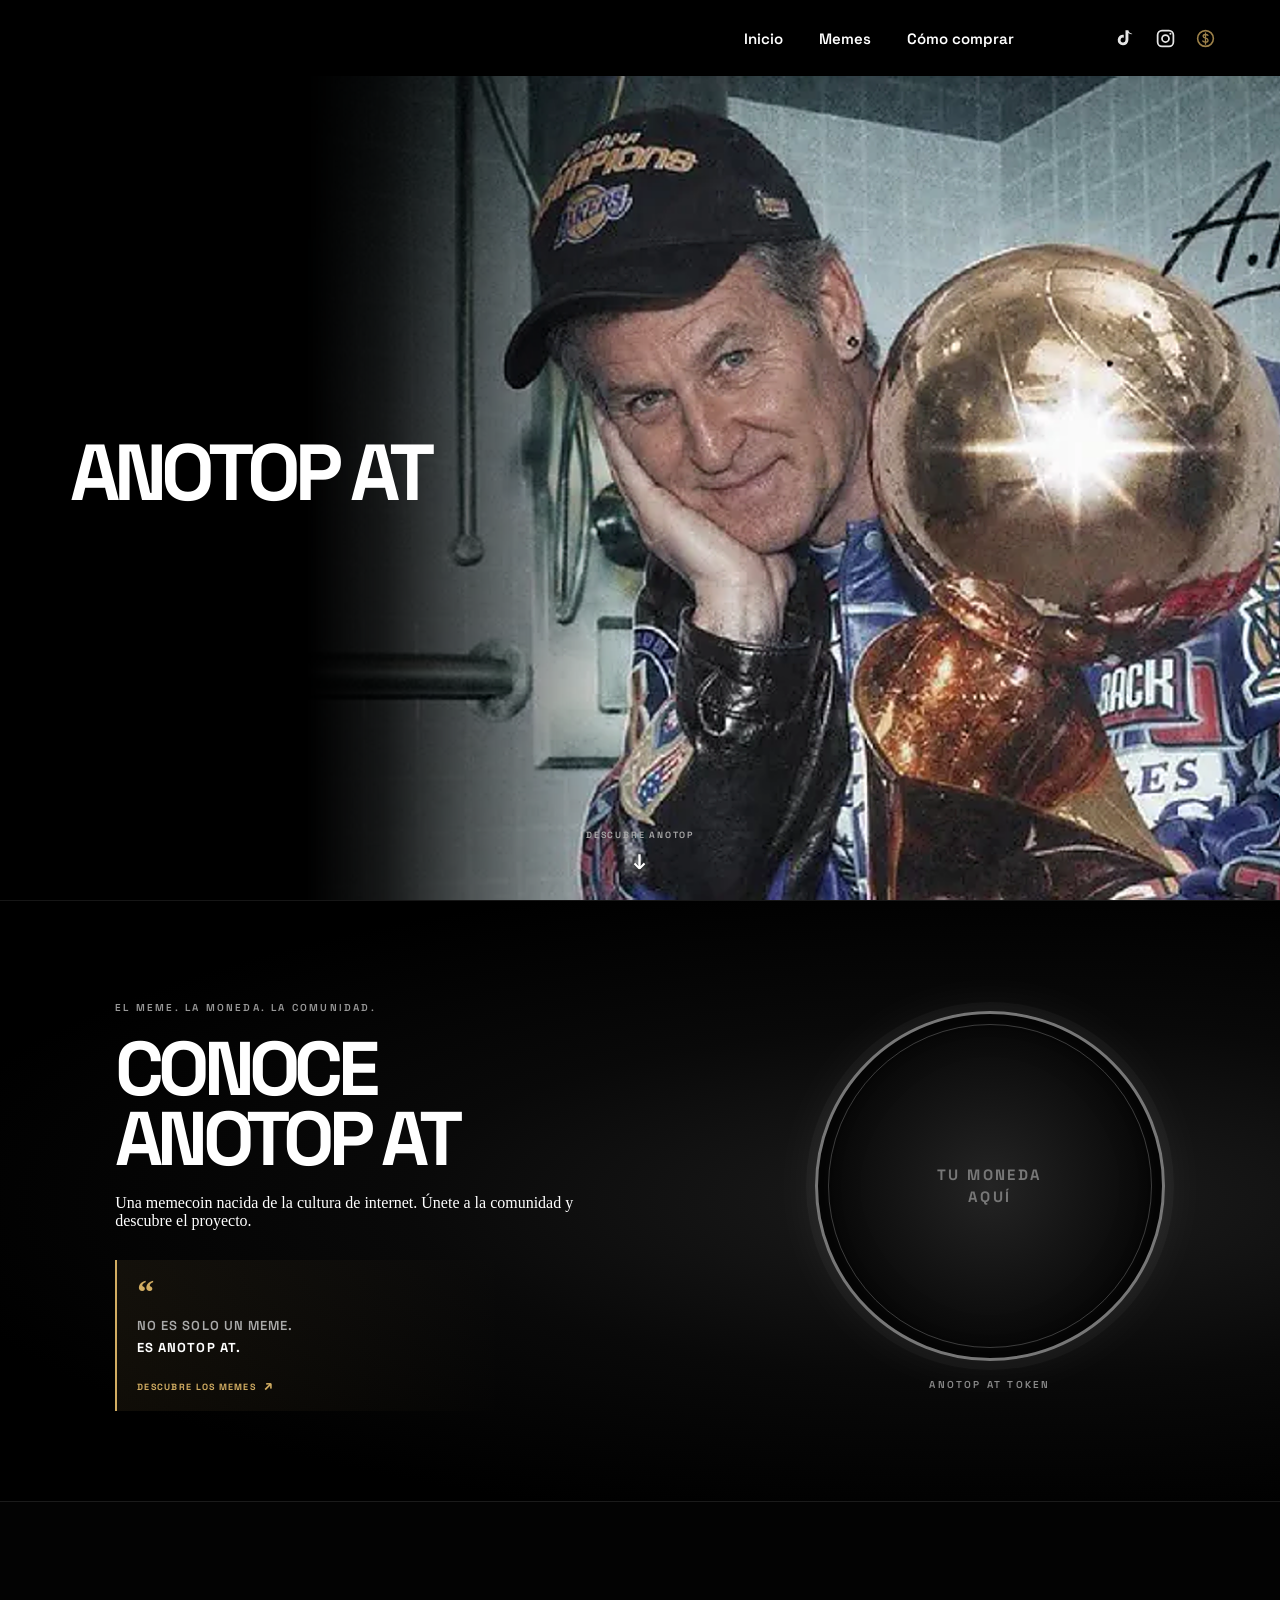
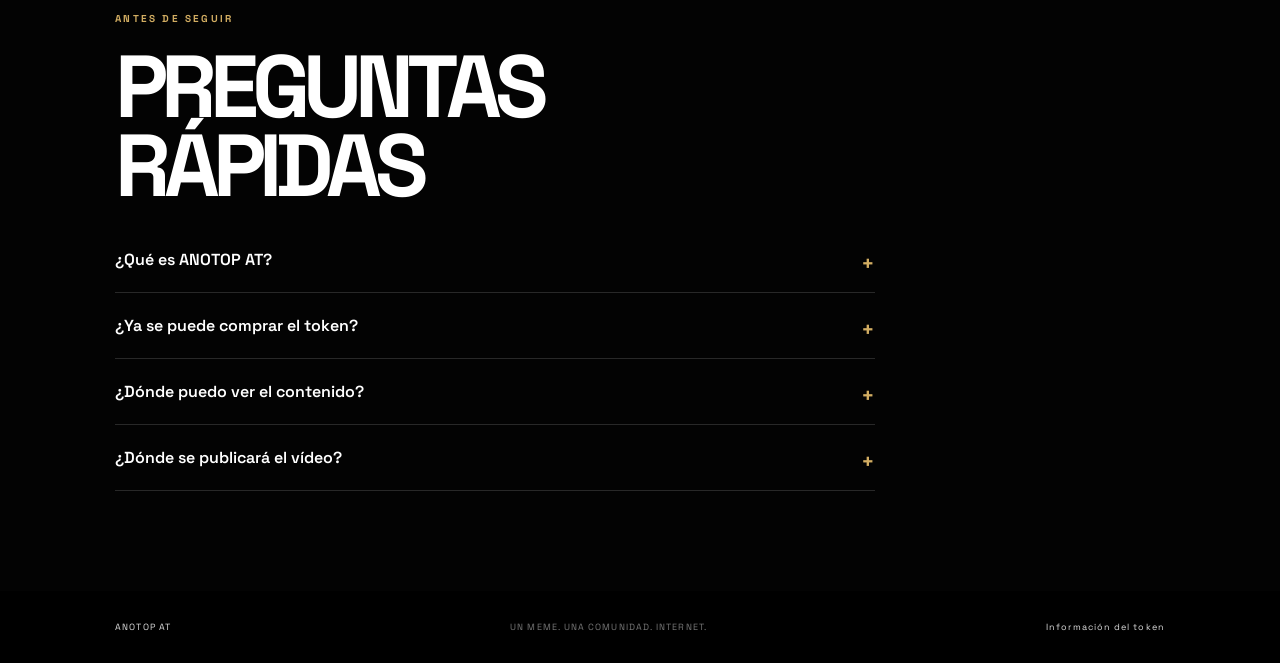
==== commit c5860262: "Remove universe wording from homepage" ====
--- a/index.html
+++ b/index.html
@@ -41,7 +41,7 @@
         <div class="anotop-manifesto">
           <span class="manifesto-mark">“</span>
           <p>NO ES SOLO UN MEME.<br><strong>ES ANOTOP AT.</strong></p>
-          <a href="memes.html">ENTRA EN EL UNIVERSO ANOTOP <span>↗</span></a>
+          <a href="memes.html">DESCUBRE LOS MEMES <span>↗</span></a>
         </div>
       </div>
       <div class="coin-frame-wrap">
--- a/style.css
+++ b/style.css
@@ -210,3 +210,20 @@
 .meme-callout h2{margin:10px 0 25px;font:700 clamp(35px,6vw,68px)/.9 'Space Grotesk',sans-serif;letter-spacing:-.07em}
 @media(max-width:700px){.universe-grid{grid-template-columns:1fr}.universe-card{min-height:180px}.home-universe,.home-faq{padding:70px 8vw}.site-footer{flex-direction:column;align-items:flex-start}.meme-callout{padding:30px 24px;margin-left:5%;margin-right:5%}}
 
+
+/* Iconos sociales en la navegación */
+.topbar{display:flex;align-items:center;justify-content:space-between;padding-left:clamp(20px,5vw,80px);padding-right:clamp(20px,5vw,80px)}
+.topbar .topbar-menu{width:auto;flex:1}
+.social-icons{display:flex;align-items:center;gap:18px;margin-left:30px}
+.social-icons a,.coin-social-placeholder{display:inline-flex;width:22px;height:22px;align-items:center;justify-content:center;color:#fff;opacity:.9;transition:opacity .2s ease,transform .2s ease}
+.social-icons a:hover{opacity:1;transform:translateY(-2px)}
+.social-icons svg,.coin-social-placeholder svg{width:21px;height:21px;display:block}
+.coin-social-placeholder{color:#d2ad62;opacity:.75;cursor:default}
+@media(max-width:700px){
+ .topbar{padding-left:5vw;padding-right:5vw}
+ .topbar .topbar-menu{flex:1;gap:14px;justify-content:flex-start}
+ .social-icons{gap:10px;margin-left:12px}
+ .social-icons a,.coin-social-placeholder{width:19px;height:19px}
+ .social-icons svg,.coin-social-placeholder svg{width:18px;height:18px}
+ .topbar-menu a{font-size:12px}
+}
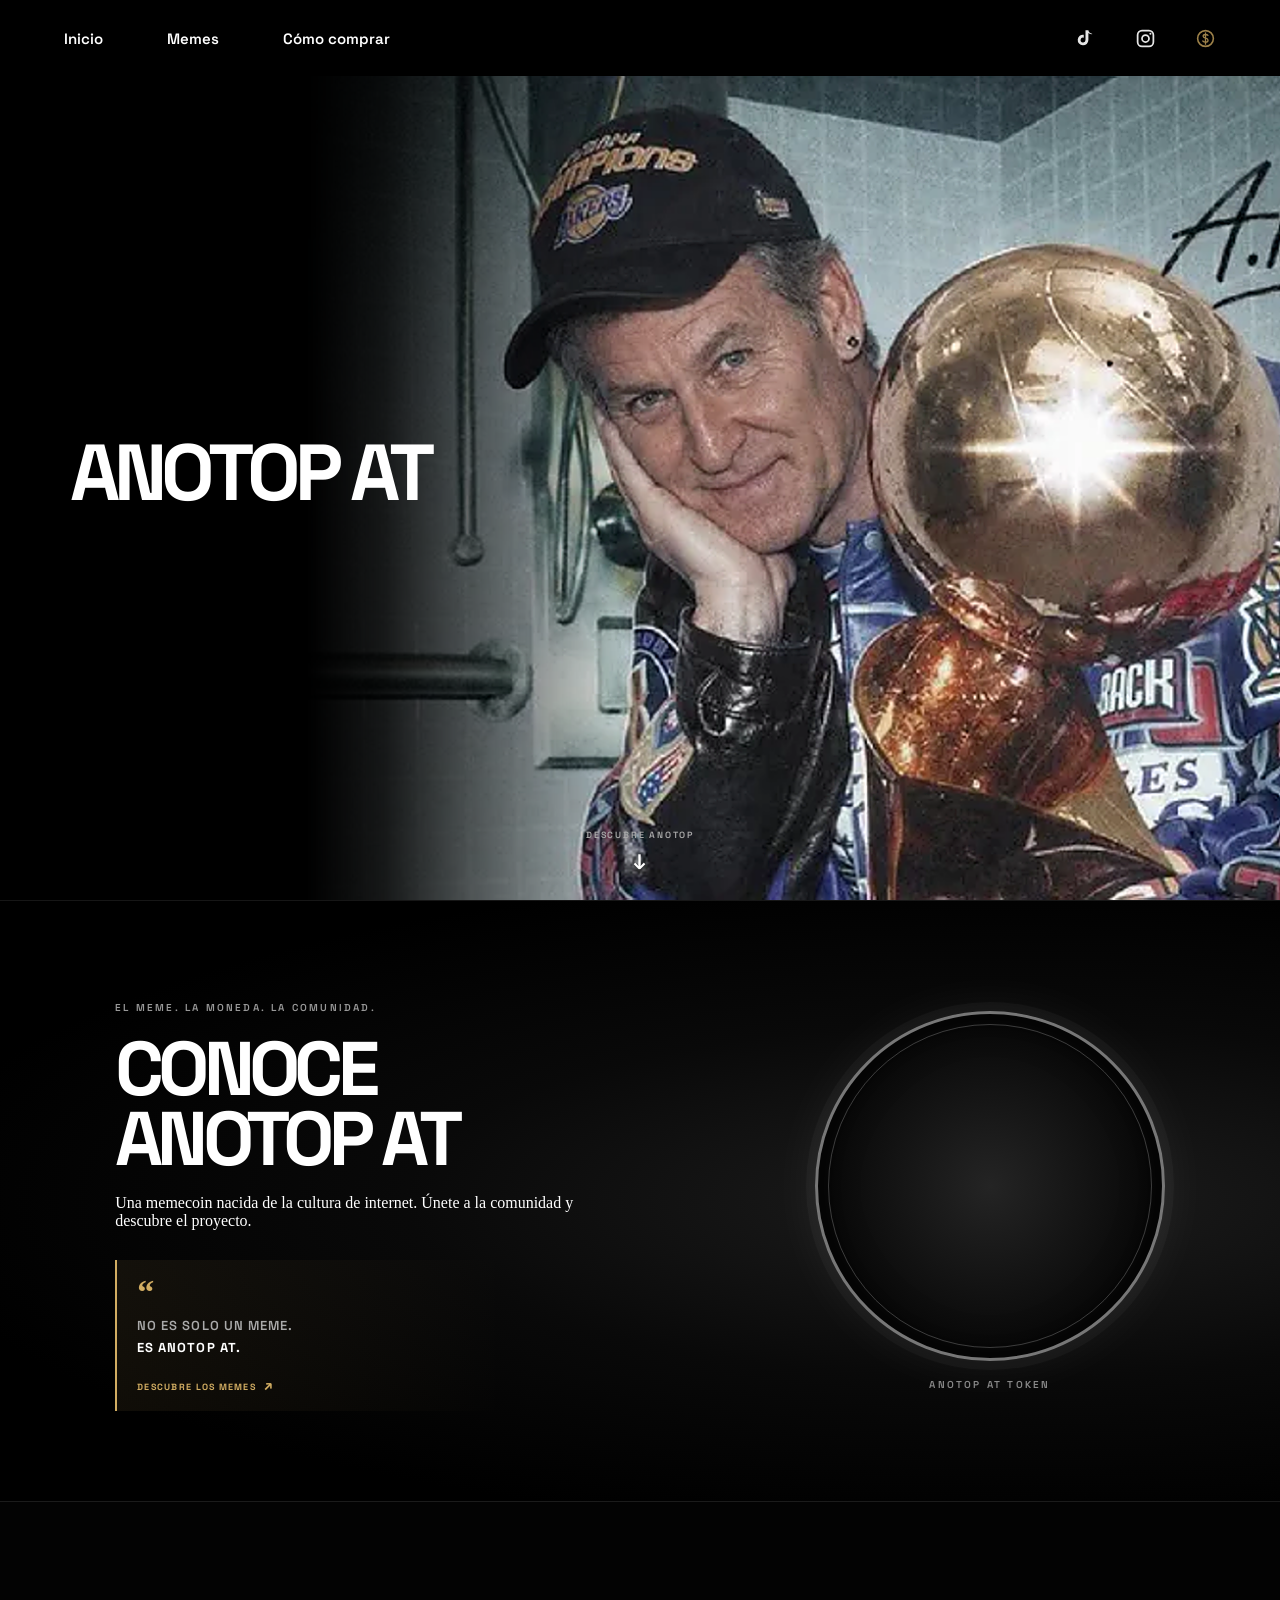
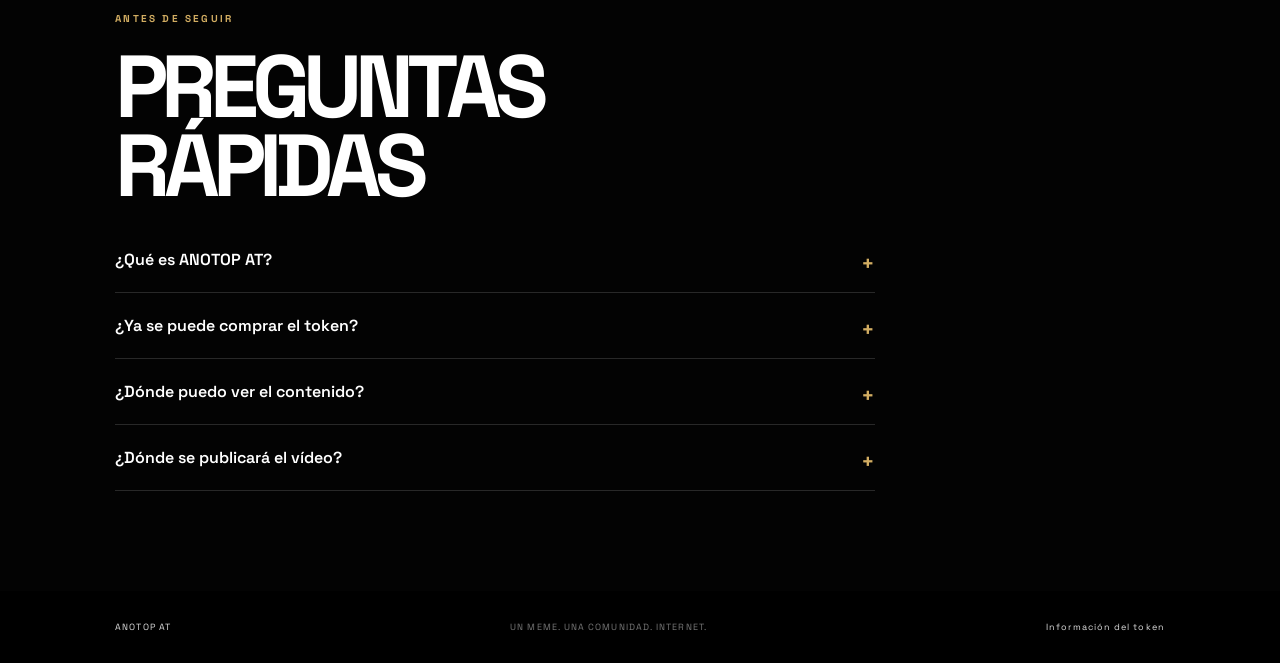
==== commit 99a7c7a7: "Add visible ANOTOP coin emblem" ====
--- a/index.html
+++ b/index.html
@@ -46,9 +46,16 @@
       </div>
       <div class="coin-frame-wrap">
         <div class="coin-frame">
-          <!-- Coloca tu imagen de la moneda en assets/coin.png -->
-          <img src="assets/anotop-hero.webp" alt="Imagen de la moneda ANOTOP AT" onerror="this.style.display='none'">
-          <span class="coin-placeholder">TU MONEDA<br>AQUÍ</span>
+          <div class="coin-emblem" role="img" aria-label="Logotipo de la moneda ANOTOP AT">
+            <svg viewBox="0 0 240 240" aria-hidden="true">
+              <defs><linearGradient id="coinGold" x1="0" y1="0" x2="1" y2="1"><stop offset="0" stop-color="#fff0b8"/><stop offset=".45" stop-color="#d2ad62"/><stop offset="1" stop-color="#805b24"/></linearGradient></defs>
+              <circle cx="120" cy="120" r="111" fill="#090909" stroke="url(#coinGold)" stroke-width="8"/>
+              <circle cx="120" cy="120" r="96" fill="none" stroke="#d2ad62" stroke-width="2"/>
+              <circle cx="120" cy="120" r="78" fill="#17130c" stroke="#8c6b35" stroke-width="1.5"/>
+              <path d="M120 52 137 91 179 95 148 124 157 166 120 145 83 166 92 124 61 95 103 91Z" fill="url(#coinGold)" opacity=".9"/>
+              <text x="120" y="194" text-anchor="middle" fill="#f1d99b" font-family="Arial,sans-serif" font-size="17" font-weight="900" letter-spacing="3">ANOTOP AT</text>
+            </svg>
+          </div>
         </div>
         <span class="coin-caption">ANOTOP AT TOKEN</span>
       </div>
--- a/style.css
+++ b/style.css
@@ -227,3 +227,11 @@
  .social-icons svg,.coin-social-placeholder svg{width:18px;height:18px}
  .topbar-menu a{font-size:12px}
 }
+
+/* Navegación alineada a la izquierda y con más aire */
+.topbar .topbar-menu{justify-content:flex-start;gap:clamp(34px,5vw,76px);padding-left:0}
+.social-icons{margin-left:clamp(42px,7vw,110px);gap:clamp(20px,3vw,38px)}
+@media(max-width:700px){
+ .topbar .topbar-menu{justify-content:flex-start;gap:clamp(16px,4vw,28px);padding-left:0}
+ .social-icons{margin-left:clamp(18px,5vw,32px);gap:14px}
+}
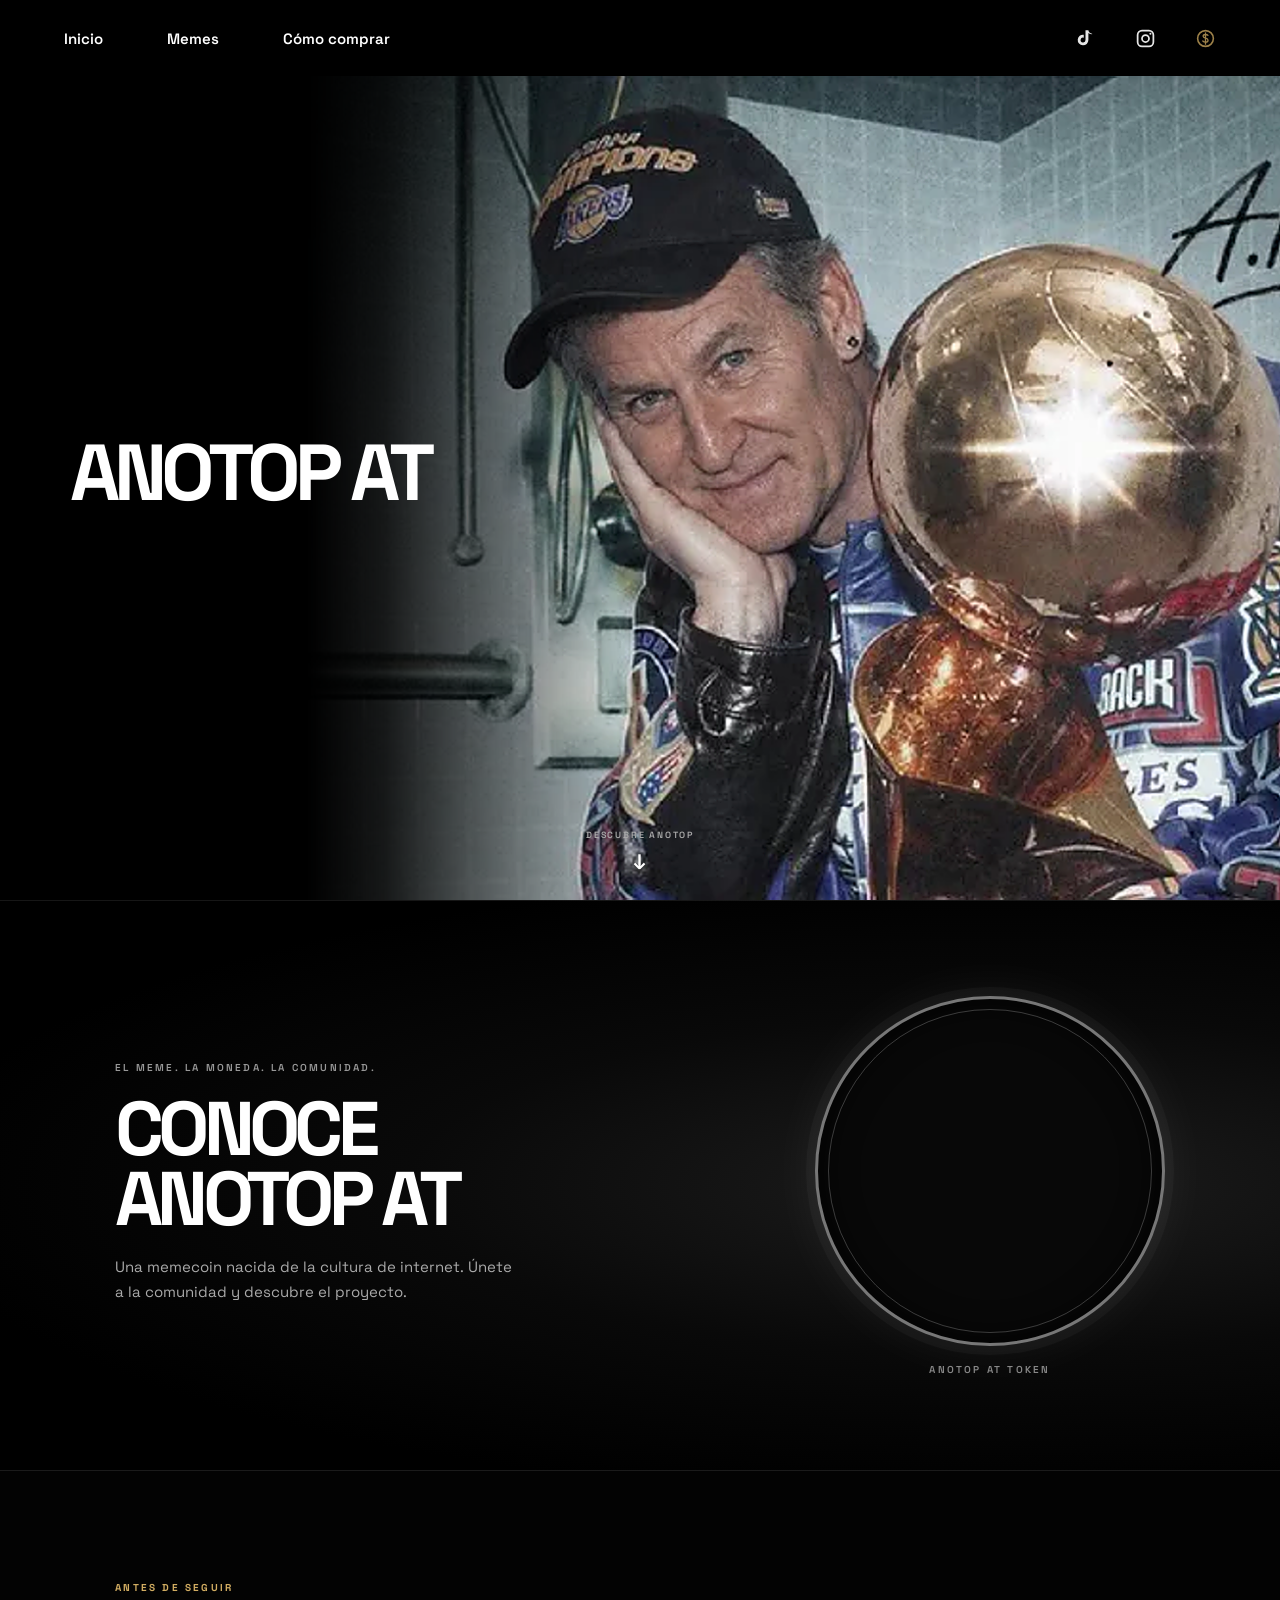
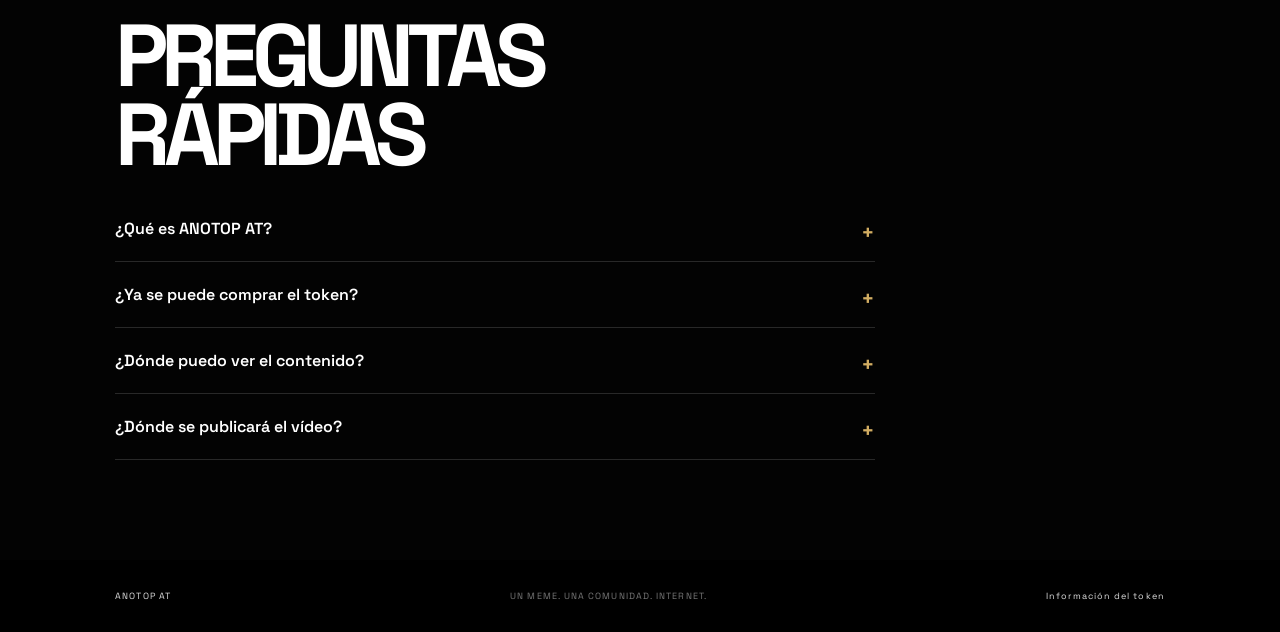
==== commit 575e4dbe: "Remove discover memes block and add coin image with fallback" ====
--- a/index.html
+++ b/index.html
@@ -38,15 +38,12 @@
         <p class="coin-eyebrow">EL MEME. LA MONEDA. LA COMUNIDAD.</p>
         <h2>CONOCE<br>ANOTOP AT</h2>
         <p>Una memecoin nacida de la cultura de internet. Únete a la comunidad y descubre el proyecto.</p>
-        <div class="anotop-manifesto">
-          <span class="manifesto-mark">“</span>
-          <p>NO ES SOLO UN MEME.<br><strong>ES ANOTOP AT.</strong></p>
-          <a href="memes.html">DESCUBRE LOS MEMES <span>↗</span></a>
-        </div>
+
       </div>
       <div class="coin-frame-wrap">
-        <div class="coin-frame">
-          <div class="coin-emblem" role="img" aria-label="Logotipo de la moneda ANOTOP AT">
+                <div class="coin-frame" id="interactiveCoin" aria-label="Medallón ANOTOP AT interactivo">
+          <img class="coin-image" src="assets/coin.png" alt="Moneda ANOTOP AT" onerror="this.style.display='none';this.nextElementSibling.style.display='flex'">
+          <div class="coin-emblem-fallback" role="img" aria-label="Logotipo provisional ANOTOP AT">
             <svg viewBox="0 0 240 240" aria-hidden="true">
               <defs><linearGradient id="coinGold" x1="0" y1="0" x2="1" y2="1"><stop offset="0" stop-color="#fff0b8"/><stop offset=".45" stop-color="#d2ad62"/><stop offset="1" stop-color="#805b24"/></linearGradient></defs>
               <circle cx="120" cy="120" r="111" fill="#090909" stroke="url(#coinGold)" stroke-width="8"/>
@@ -56,6 +53,7 @@
               <text x="120" y="194" text-anchor="middle" fill="#f1d99b" font-family="Arial,sans-serif" font-size="17" font-weight="900" letter-spacing="3">ANOTOP AT</text>
             </svg>
           </div>
+          <span class="coin-glint" aria-hidden="true"></span>
         </div>
         <span class="coin-caption">ANOTOP AT TOKEN</span>
       </div>
@@ -72,5 +70,6 @@
     </section>
   </main>
   <footer class="site-footer"><a href="index.html">ANOTOP AT</a><span>UN MEME. UNA COMUNIDAD. INTERNET.</span><a href="como-comprar.html">Información del token</a></footer>
+  <script src="coin-interaction.js"></script>
 </body>
 </html>
--- a/style.css
+++ b/style.css
@@ -235,3 +235,14 @@
  .topbar .topbar-menu{justify-content:flex-start;gap:clamp(16px,4vw,28px);padding-left:0}
  .social-icons{margin-left:clamp(18px,5vw,32px);gap:14px}
 }
+
+/* Medallón ANOTOP AT: logo vectorial integrado, no depende de una imagen rota */
+.coin-emblem{position:relative;z-index:2;width:100%;height:100%;display:flex;align-items:center;justify-content:center;padding:8%}
+.coin-emblem svg{display:block;width:100%;height:100%;filter:drop-shadow(0 5px 16px #000b)}
+.coin-frame{background:#080808}
+.coin-frame .coin-placeholder{display:none}
+.coin-social-placeholder{flex:0 0 22px}
+@media(max-width:700px){.coin-social-placeholder{flex-basis:19px}}
+/* Entrada Netflix auténtica antes de revelar la ficha de la película */
+.netflix-intro span{color:#e50914;font-family:Arial,Helvetica,sans-serif;font-size:clamp(58px,12vw,132px);font-weight:900;letter-spacing:-.075em;text-shadow:0 0 32px #e5091466}
+.featured-description{max-width:480px}
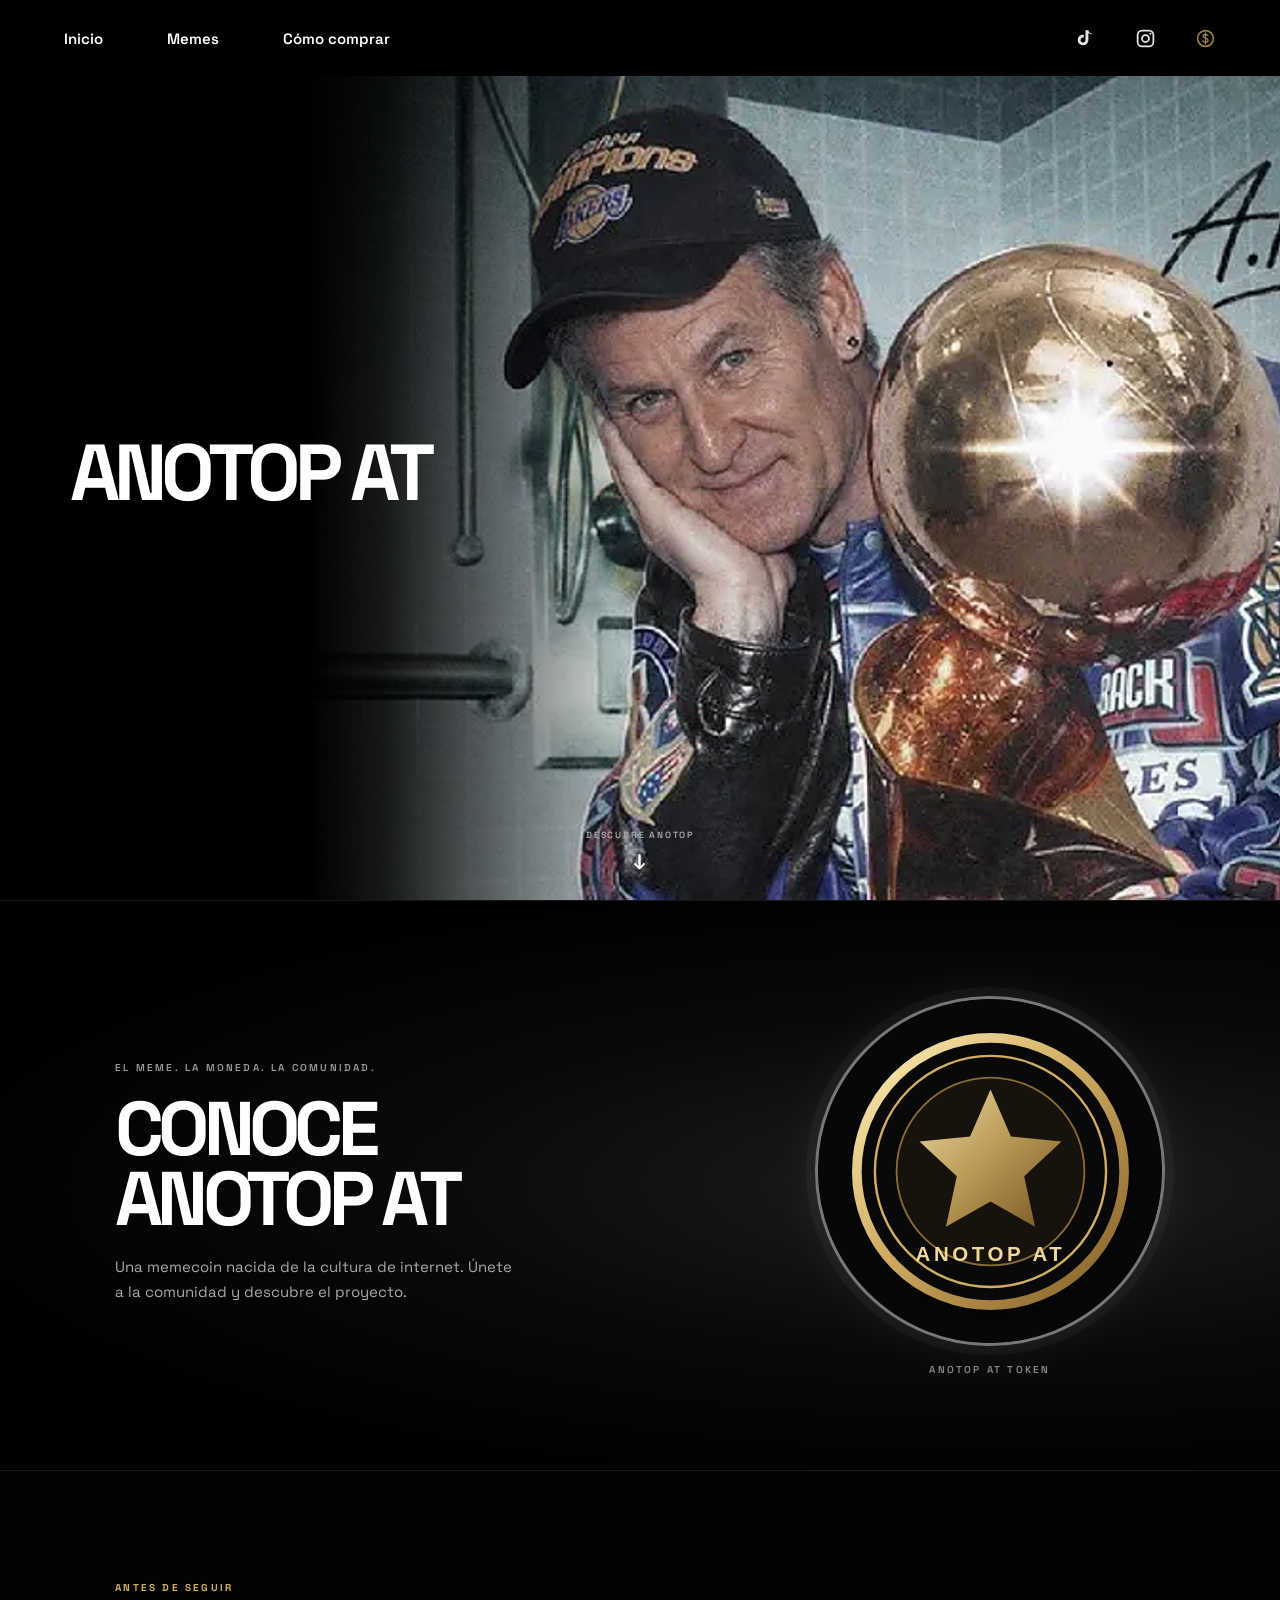
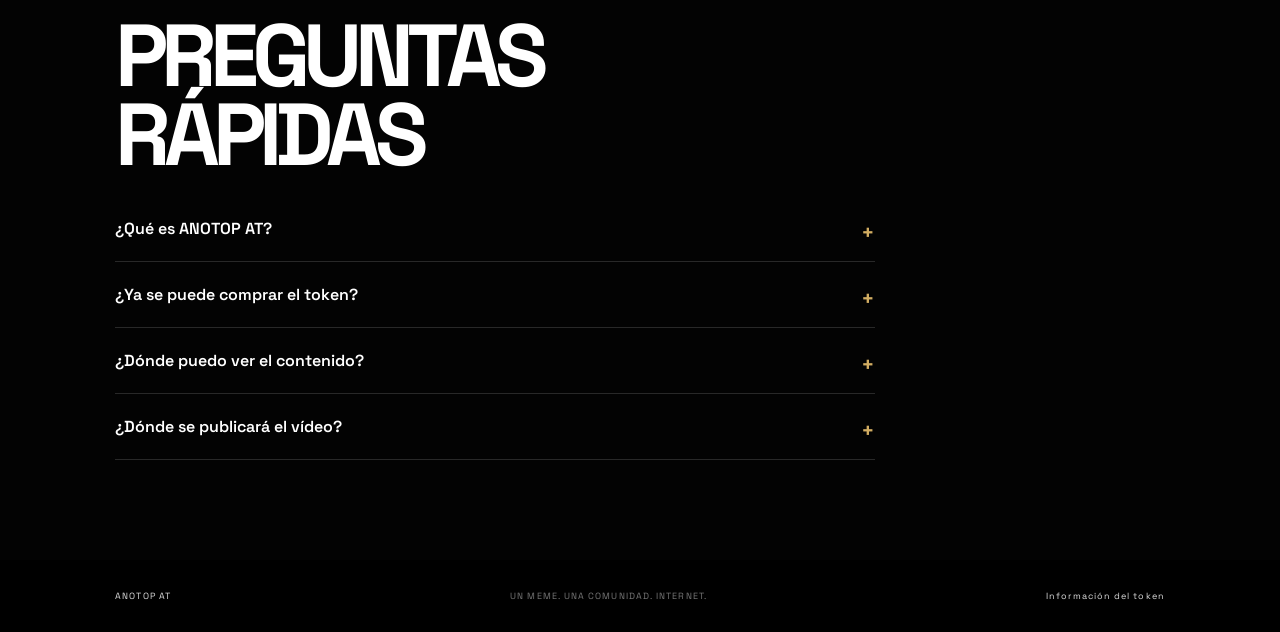
==== commit babfd22e: "Move one-time ANOTOP intro to website entry" ====
--- a/index.html
+++ b/index.html
@@ -8,6 +8,7 @@
   <link rel="stylesheet" href="style.css">
 </head>
 <body class="home-page">
+  <div class="netflix-intro home-intro" id="siteIntro" aria-hidden="true"><span>ANOTOP AT</span></div>
   <header class="topbar">
     <nav class="topbar-menu" aria-label="Menú principal">
       <a href="index.html" aria-current="page">Inicio</a>
@@ -70,6 +71,7 @@
     </section>
   </main>
   <footer class="site-footer"><a href="index.html">ANOTOP AT</a><span>UN MEME. UNA COMUNIDAD. INTERNET.</span><a href="como-comprar.html">Información del token</a></footer>
+  <script src="site-intro.js"></script>
   <script src="coin-interaction.js"></script>
 </body>
 </html>
--- a/style.css
+++ b/style.css
@@ -246,3 +246,14 @@
 /* Entrada Netflix auténtica antes de revelar la ficha de la película */
 .netflix-intro span{color:#e50914;font-family:Arial,Helvetica,sans-serif;font-size:clamp(58px,12vw,132px);font-weight:900;letter-spacing:-.075em;text-shadow:0 0 32px #e5091466}
 .featured-description{max-width:480px}
+
+/* Medallón interactivo ANOTOP */
+.coin-frame{position:relative;overflow:hidden;transform-style:preserve-3d;will-change:transform;transition:transform .18s ease-out,filter .25s ease;cursor:pointer;perspective:900px}
+.coin-frame:hover{filter:drop-shadow(0 20px 32px #d2ad6233)}
+.coin-image,.coin-emblem-fallback{position:absolute;inset:0;width:100%;height:100%;object-fit:contain;border-radius:50%;z-index:2}
+.coin-emblem-fallback{display:none;align-items:center;justify-content:center;padding:8%;background:#080808}
+.coin-emblem-fallback svg{width:100%;height:100%;display:block;filter:drop-shadow(0 5px 16px #000b)}
+.coin-glint{position:absolute;z-index:3;inset:-45%;pointer-events:none;opacity:0;background:linear-gradient(115deg,transparent 42%,#fff8 49%,#fff0 56%,transparent 62%);transform:translateX(-65%) rotate(12deg);transition:opacity .2s}
+.coin-frame:hover .coin-glint{opacity:.65;animation:coinShine .9s ease forwards}
+@keyframes coinShine{to{transform:translateX(65%) rotate(12deg)}}
+@media(prefers-reduced-motion:reduce){.coin-frame,.coin-glint{transition:none;animation:none!important}}
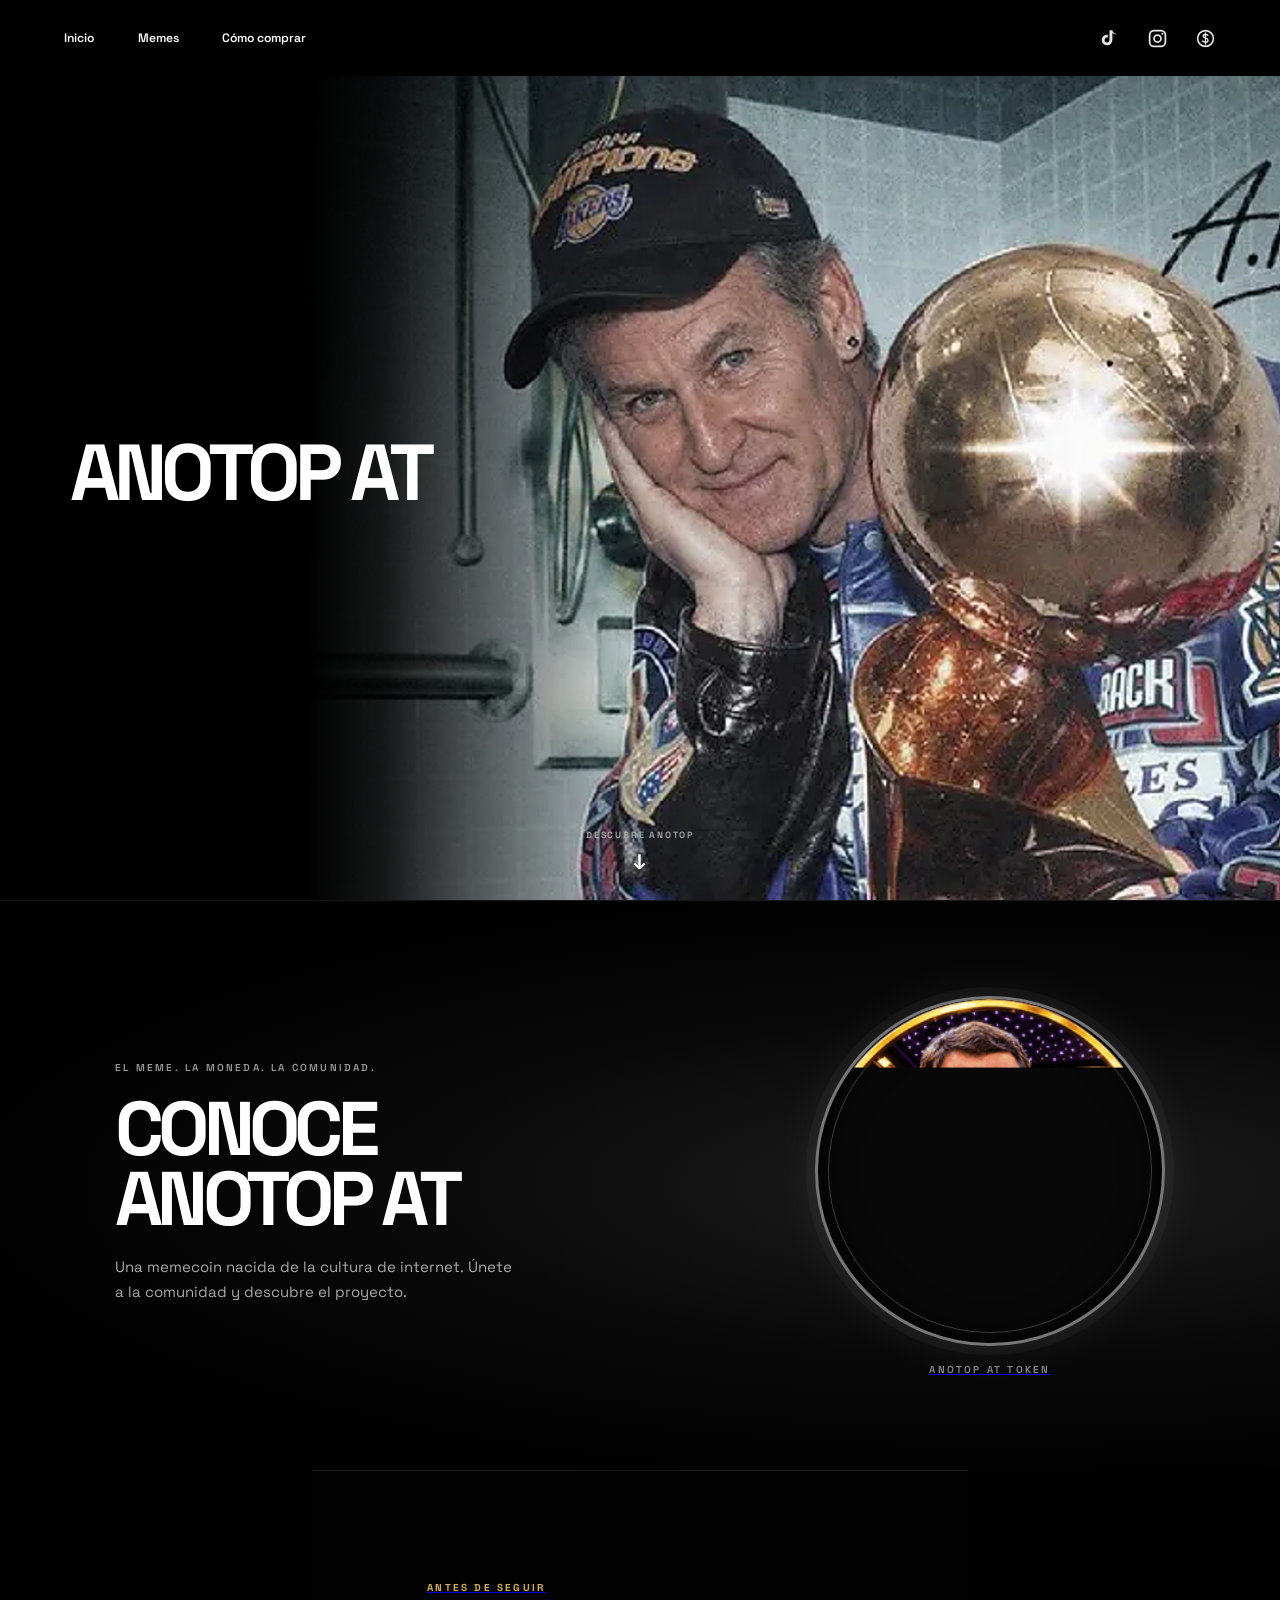
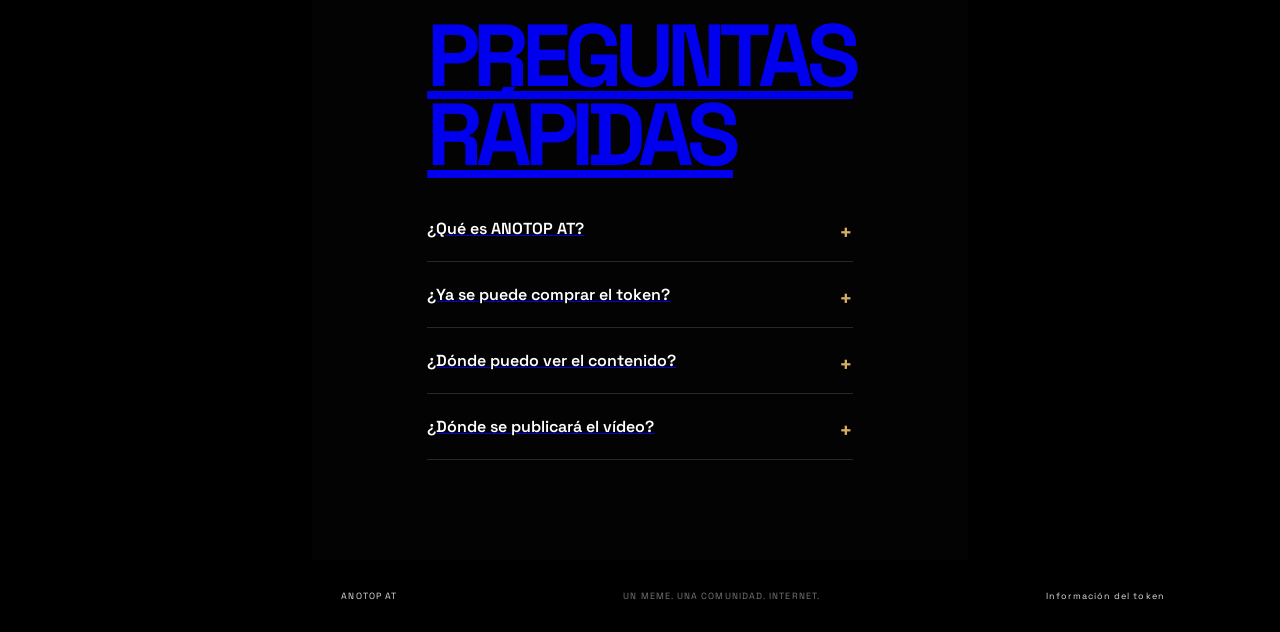
==== commit 21b02ec4: "Enlazar medallon e icono de ANOTOP AT a Pump.fun" ====
--- a/index.html
+++ b/index.html
@@ -22,9 +22,9 @@
         <a href="https://www.instagram.com/anotop_at_coin?bqrl=MW5oMmZtZngzb3I4OQ%3D%3D&utm_source=qr" target="_blank" rel="noopener noreferrer" aria-label="Instagram" title="Instagram">
           <svg viewBox="0 0 24 24" aria-hidden="true"><rect x="3" y="3" width="18" height="18" rx="5" fill="none" stroke="currentColor" stroke-width="2"/><circle cx="12" cy="12" r="4" fill="none" stroke="currentColor" stroke-width="2"/><circle cx="17.6" cy="6.5" r="1.2" fill="currentColor"/></svg>
         </a>
-        <span class="coin-social-placeholder" aria-label="Enlace de la moneda próximamente" title="Enlace de la moneda próximamente">
+        <a class="coin-social-placeholder" href="https://pump.fun/coin/Dm8S5wW4iuFS4UEi1EhR3rmteDWb8hPWJL5Lm1WFpump" target="_blank" rel="noopener noreferrer" aria-label="Comprar o consultar ANOTOP AT en Pump.fun" title="ANOTOP AT en Pump.fun">
           <svg viewBox="0 0 24 24" aria-hidden="true"><circle cx="12" cy="12" r="9" fill="none" stroke="currentColor" stroke-width="1.8"/><path d="M14.8 8.4c-.6-.7-1.5-1-2.7-1-1.7 0-2.8.8-2.8 2s1 1.8 2.8 2.2c1.8.4 2.8 1 2.8 2.3s-1.1 2.2-2.9 2.2c-1.2 0-2.3-.4-3.1-1.3M12 5.5v13" fill="none" stroke="currentColor" stroke-width="1.5" stroke-linecap="round"/></svg>
-        </span>
+        </a>
       </div>
   </header>
   <main>
@@ -41,7 +41,7 @@
         <p>Una memecoin nacida de la cultura de internet. Únete a la comunidad y descubre el proyecto.</p>
 
       </div>
-      <div class="coin-frame-wrap">
+      <a class="coin-frame-wrap coin-token-link" href="https://pump.fun/coin/Dm8S5wW4iuFS4UEi1EhR3rmteDWb8hPWJL5Lm1WFpump" target="_blank" rel="noopener noreferrer" aria-label="Abrir ANOTOP AT en Pump.fun">
                 <div class="coin-frame" id="interactiveCoin" aria-label="Medallón ANOTOP AT interactivo">
           <img class="coin-image" src="assets/coin.png" alt="Moneda ANOTOP AT" onerror="this.style.display='none';this.nextElementSibling.style.display='flex'">
           <div class="coin-emblem-fallback" role="img" aria-label="Logotipo provisional ANOTOP AT">
--- a/style.css
+++ b/style.css
@@ -257,3 +257,87 @@
 .coin-frame:hover .coin-glint{opacity:.65;animation:coinShine .9s ease forwards}
 @keyframes coinShine{to{transform:translateX(65%) rotate(12deg)}}
 @media(prefers-reduced-motion:reduce){.coin-frame,.coin-glint{transition:none;animation:none!important}}
+
+/* Intro de marca: solo al entrar por primera vez a la web en esta sesión */
+.home-intro span{color:#e50914;font-family:Arial,Helvetica,sans-serif;font-size:clamp(54px,11vw,128px);font-weight:900;letter-spacing:-.075em;text-shadow:0 0 32px #e5091466}
+.home-intro.is-hidden{display:none}
+.home-intro.is-done{animation:intro-screen-out .7s ease forwards}
+.home-intro.is-done span{animation:intro-wordmark .9s cubic-bezier(.16,1,.3,1) forwards}
+.home-intro::before{animation:intro-beam 1.25s cubic-bezier(.2,.7,.2,1) .15s forwards}
+.home-intro span{animation:intro-wordmark 1.35s cubic-bezier(.16,1,.3,1) .25s forwards}
+.home-intro{animation:intro-screen-out .7s ease 2.1s forwards}
+@media(prefers-reduced-motion:reduce){.home-intro,.home-intro::before,.home-intro span{animation-duration:.01ms!important;animation-delay:0ms!important}}
+/* Header estable: navegación e iconos nunca se montan unos sobre otros */
+.topbar{display:flex;align-items:center;justify-content:flex-start;gap:clamp(18px,3vw,44px);min-width:0}
+.topbar .topbar-menu{width:auto;min-width:0;flex:0 1 auto;display:flex;align-items:center;justify-content:flex-start;gap:clamp(20px,3.4vw,52px);padding:0;white-space:nowrap}
+.topbar-menu a{white-space:nowrap;font-size:clamp(12px,.95vw,15px)}
+.social-icons{flex:0 0 auto;margin-left:auto;gap:clamp(14px,2vw,26px);white-space:nowrap}
+.netflix-page .topbar{display:flex;justify-content:flex-start;gap:clamp(18px,3vw,42px)}
+.netflix-page .brand{flex:0 0 auto;font-size:clamp(17px,1.6vw,23px);white-space:nowrap}
+.netflix-page .topbar-menu{flex:0 1 auto;gap:clamp(18px,2.7vw,36px)}
+.buy-page .topbar{display:flex;justify-content:flex-start;gap:clamp(18px,3vw,42px)}
+.buy-page .buy-brand{flex:0 0 auto;white-space:nowrap}
+.buy-page .topbar-menu{flex:0 1 auto;gap:clamp(18px,2.7vw,36px)}
+@media(max-width:760px){
+ .topbar{height:auto;min-height:68px;flex-wrap:wrap;row-gap:9px;padding-top:10px;padding-bottom:10px}
+ .topbar .topbar-menu{flex:1 1 auto;gap:clamp(13px,3vw,22px);overflow:visible}
+ .topbar-menu a{font-size:11px}
+ .social-icons{margin-left:auto;gap:12px}
+ .netflix-page .topbar,.buy-page .topbar{height:auto;min-height:68px;flex-wrap:wrap}
+ .netflix-page .topbar-menu,.buy-page .topbar-menu{flex:1 1 auto;gap:clamp(12px,2.8vw,20px)}
+}
+@media(max-width:420px){
+ .topbar{column-gap:12px}
+ .topbar .topbar-menu{gap:11px}
+ .topbar-menu a{font-size:10px}
+ .social-icons{gap:9px}
+ .social-icons a,.coin-social-placeholder{width:18px;height:18px}
+ .social-icons svg,.coin-social-placeholder svg{width:17px;height:17px}
+ .netflix-page .brand{font-size:16px}
+}
+
+/* Catálogo ANOTOP estilo plataforma de streaming */
+.catalogue-section{padding:20px 4.5% 18px;background:#080808}
+.catalogue-heading{display:flex;align-items:baseline;justify-content:space-between;gap:15px;margin:0 0 13px}
+.catalogue-heading h2{margin:0;color:#f2f2f2;font:700 clamp(17px,2vw,23px) Arial,sans-serif}
+.catalogue-heading>span{color:#777;font:700 9px Arial,sans-serif;letter-spacing:.16em}
+.catalogue-row{position:relative}
+.poster-track{display:flex;gap:13px;overflow-x:auto;scroll-behavior:smooth;padding:5px 3px 20px;scrollbar-width:none}
+.poster-track::-webkit-scrollbar{display:none}
+.poster-card{position:relative;flex:0 0 clamp(145px,17vw,225px);height:clamp(205px,24vw,310px);display:flex;flex-direction:column;justify-content:space-between;align-items:flex-start;padding:17px 15px;border:1px solid #ffffff20;border-radius:3px;overflow:hidden;text-align:left;color:#fff;cursor:pointer;transition:transform .22s ease,filter .22s ease;box-shadow:0 8px 24px #0008}
+.poster-card::before{content:"";position:absolute;inset:0;background:linear-gradient(180deg,#0002 0%,transparent 35%,#000d 100%);pointer-events:none}
+.poster-card:hover{transform:scale(1.045);filter:brightness(1.15);z-index:2}
+.poster-card>*{position:relative;z-index:1}
+.poster-tag{font:700 8px Arial,sans-serif;letter-spacing:.16em;opacity:.8}
+.poster-card strong{font:900 clamp(22px,2.7vw,34px)/.9 Arial,sans-serif;letter-spacing:-.07em;text-shadow:0 2px 12px #0008}
+.poster-card small{font:700 8px Arial,sans-serif;letter-spacing:.13em}
+.poster-one{background:radial-gradient(ellipse at 65% 30%,#b98c5c,#391a17 52%,#090909)}
+.poster-two{background:radial-gradient(ellipse at 40% 30%,#c7a24f,#74410e 40%,#17100a)}
+.poster-three{background:radial-gradient(ellipse at 55% 30%,#d21c29,#650b16 50%,#090909)}
+.poster-four{background:radial-gradient(ellipse at 50% 35%,#78869a,#252e40 50%,#080a10)}
+.poster-five{background:radial-gradient(ellipse at 50% 30%,#7b1d28,#1a080c 60%,#030303)}
+.poster-six{background:radial-gradient(ellipse at 50% 30%,#287c79,#123b42 50%,#050909)}
+.mini-poster{height:clamp(135px,16vw,195px);flex-basis:clamp(170px,20vw,260px);padding:15px}
+.mini-poster strong{font-size:clamp(19px,2.2vw,27px)}
+.mini-one{background:linear-gradient(135deg,#8c111a,#19070a)}
+.mini-two{background:linear-gradient(135deg,#a67b38,#21180c)}
+.mini-three{background:linear-gradient(135deg,#303b77,#090b1d)}
+.mini-four{background:linear-gradient(135deg,#777,#171717)}
+.mini-five{background:linear-gradient(135deg,#b04b25,#24100a)}
+.mini-six{background:linear-gradient(135deg,#18665e,#061b1b)}
+.row-arrow{position:absolute;z-index:4;top:40%;width:36px;height:60px;border:0;background:#000b;color:white;font:300 42px/1 Arial,sans-serif;cursor:pointer;opacity:.8}
+.row-arrow:hover{background:#111;opacity:1}
+.row-prev{left:-4.5%}.row-next{right:-4.5%}
+.offline-overlay[hidden]{display:none}
+.offline-overlay{position:fixed;z-index:10000;inset:0;display:flex;align-items:center;justify-content:center;padding:22px;background:#000b;backdrop-filter:blur(5px)}
+.offline-box{width:min(430px,100%);padding:34px 30px 28px;background:#181818;border-top:4px solid #e50914;box-shadow:0 20px 70px #000b;color:#fff;text-align:center;font-family:Arial,sans-serif}
+.offline-symbol{display:inline-flex;width:42px;height:42px;align-items:center;justify-content:center;border:2px solid #e50914;border-radius:50%;color:#e50914;font-size:25px;font-weight:700}
+.offline-kicker{margin:18px 0 8px;color:#e50914;font-size:9px;font-weight:800;letter-spacing:.2em}
+.offline-box h2{margin:0 0 10px;font-size:23px;letter-spacing:-.04em}
+.offline-box p:not(.offline-kicker){margin:0 0 23px;color:#aaa;font-size:13px}
+.offline-box button{min-width:120px;padding:11px 20px;border:0;border-radius:3px;background:#e50914;color:#fff;font-weight:700;cursor:pointer}
+@media(max-width:700px){.catalogue-section{padding:18px 5%}.row-prev{left:-5%}.row-next{right:-5%}.poster-card{flex-basis:43vw;height:58vw;max-height:260px}.mini-poster{flex-basis:48vw;height:35vw}.row-arrow{width:28px;height:48px;font-size:34px}.offline-box{padding:30px 22px}}
+
+/* FIX: mostrar solo la imagen real de la moneda; ocultar el emblema provisional */
+.coin-frame .coin-emblem-fallback{display:none!important}
+.coin-frame .coin-image{display:block!important;z-index:2;width:100%;height:100%;object-fit:contain;border-radius:50%}
